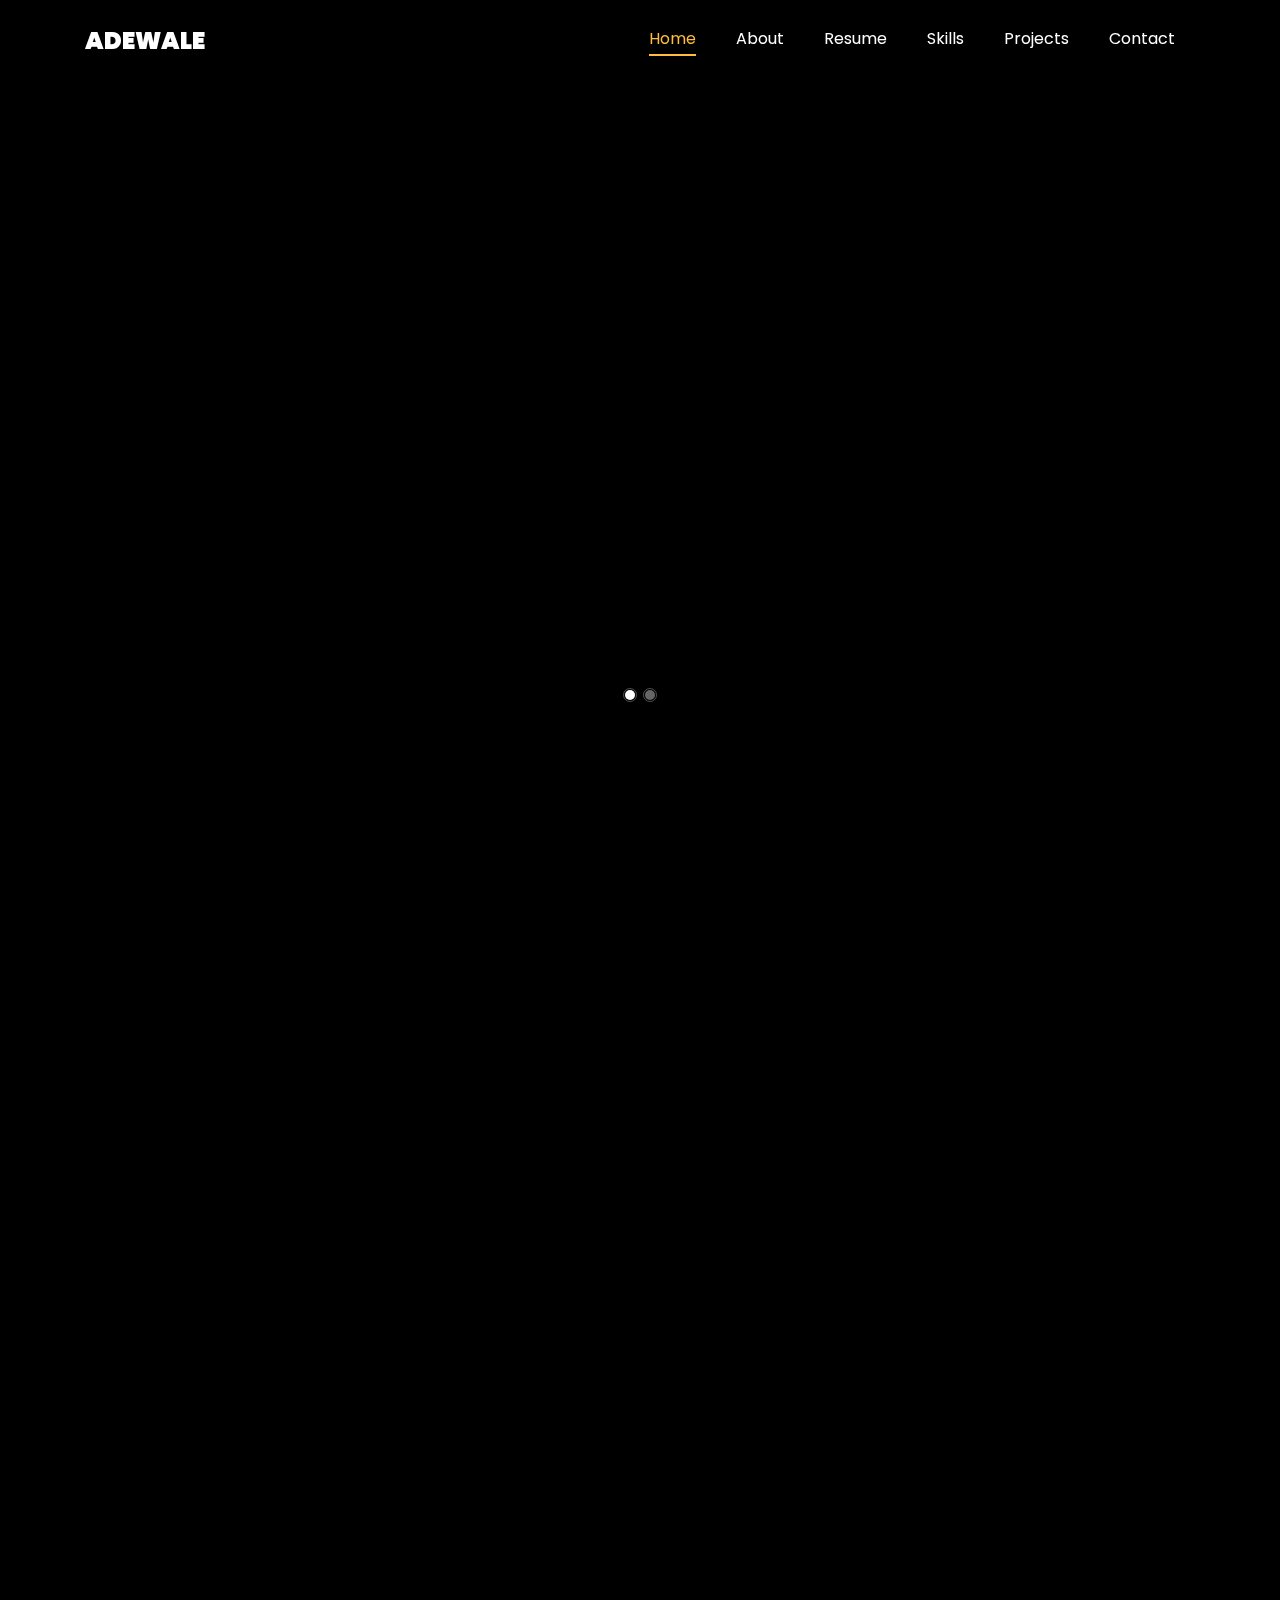
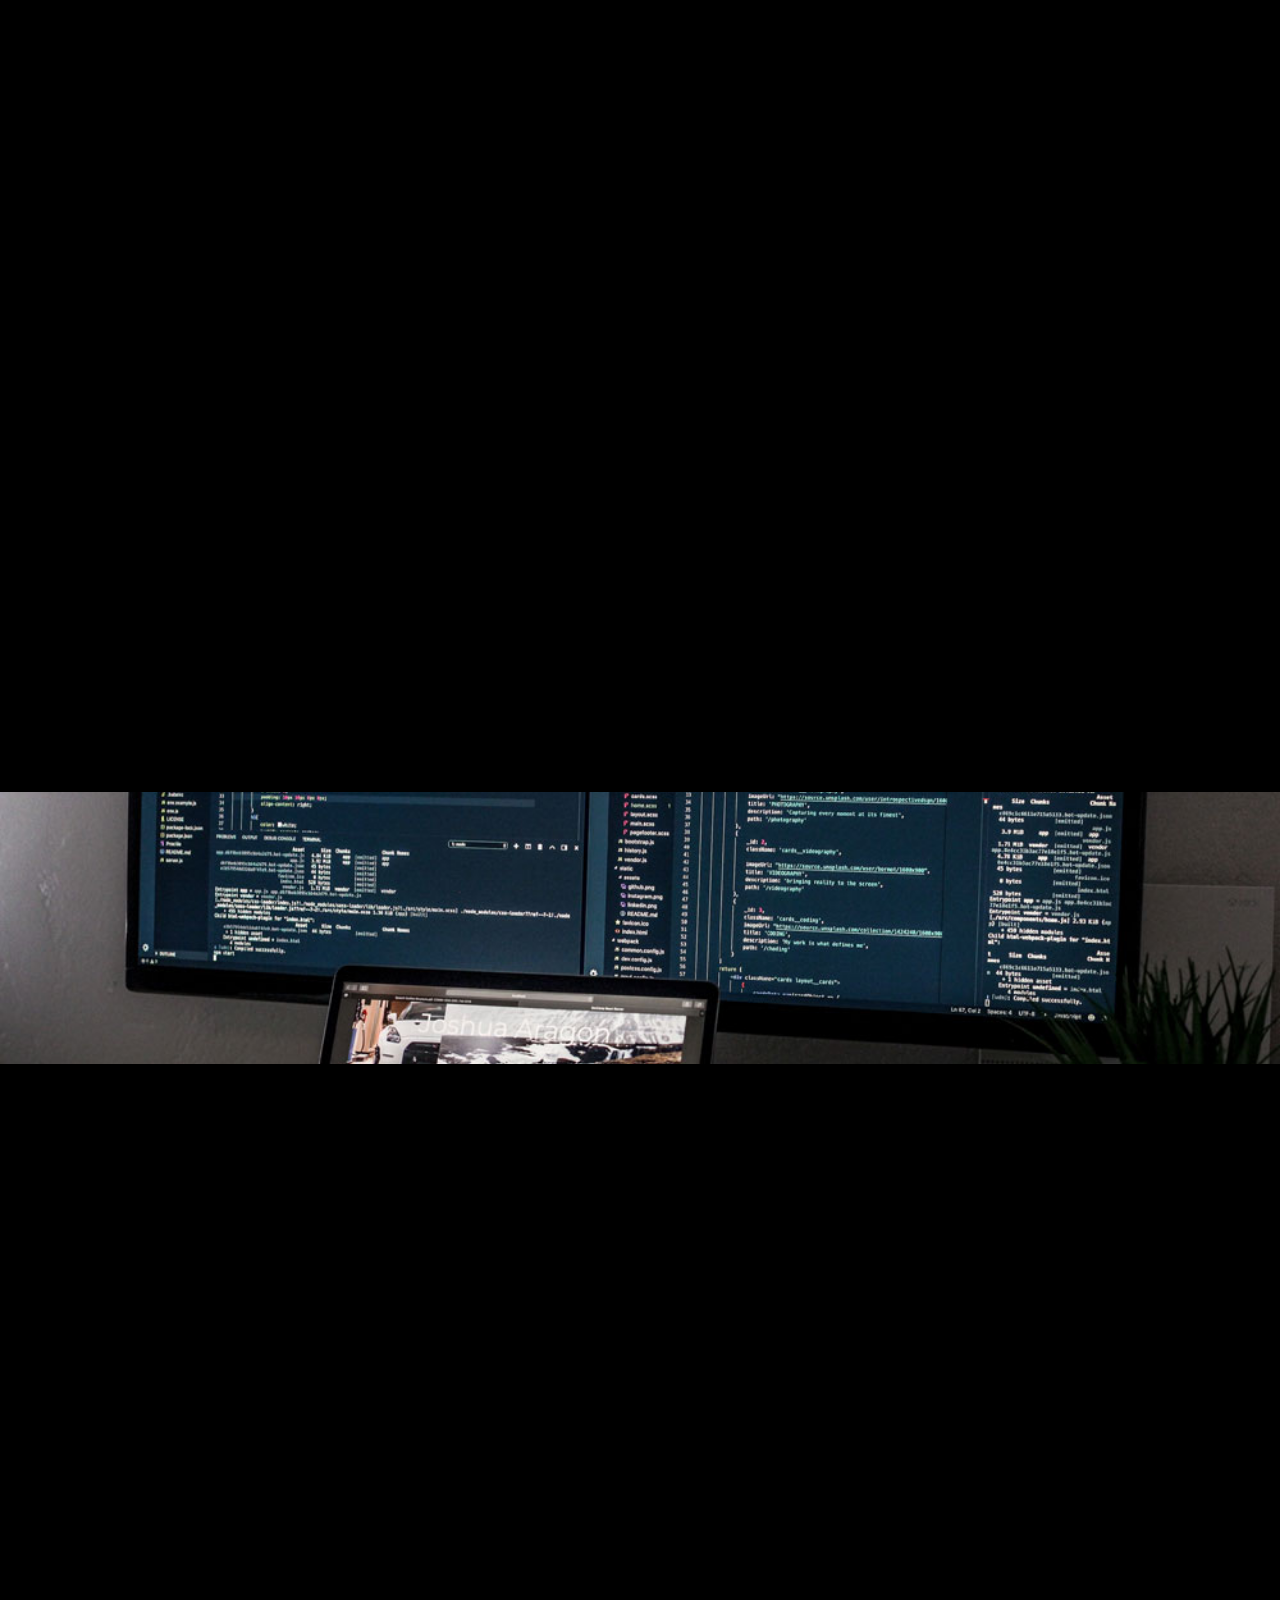
==== index.html @ 96fbf60d "revamp" ====
<!DOCTYPE html>
<html lang="en">
  <head>
    <title>Adewale Adegeye</title>
    <meta charset="utf-8">
    <meta name="viewport" content="width=device-width, initial-scale=1, shrink-to-fit=no">
    
    <link href="https://fonts.googleapis.com/css?family=Poppins:100,200,300,400,500,600,700,800,900" rel="stylesheet">

    <link rel="stylesheet" href="css/open-iconic-bootstrap.min.css">
    <link rel="stylesheet" href="css/animate.css">
    
    <link rel="stylesheet" href="css/owl.carousel.min.css">
    <link rel="stylesheet" href="css/owl.theme.default.min.css">
    <link rel="stylesheet" href="css/magnific-popup.css">

    <link rel="stylesheet" href="css/aos.css">

    <link rel="stylesheet" href="css/ionicons.min.css">
    
    <link rel="stylesheet" href="css/flaticon.css">
    <link rel="stylesheet" href="css/icomoon.css">
    <link rel="stylesheet" href="css/style.css">

	<link rel="stylesheet" href="css/fontawesome/all.min.css">
  </head>
  <body data-spy="scroll" data-target=".site-navbar-target" data-offset="300">
	  
	  
    <nav class="navbar navbar-expand-lg navbar-dark ftco_navbar ftco-navbar-light site-navbar-target" id="ftco-navbar">
	    <div class="container">
	      <a class="navbar-brand" href="index.html">Adewale</a>
	      <button class="navbar-toggler js-fh5co-nav-toggle fh5co-nav-toggle" type="button" data-toggle="collapse" data-target="#ftco-nav" aria-controls="ftco-nav" aria-expanded="false" aria-label="Toggle navigation">
	        <span class="oi oi-menu"></span> Menu
	      </button>

	      <div class="collapse navbar-collapse" id="ftco-nav">
	        <ul class="navbar-nav nav ml-auto">
	          <li class="nav-item"><a href="#home-section" class="nav-link"><span>Home</span></a></li>
	          <li class="nav-item"><a href="#about-section" class="nav-link"><span>About</span></a></li>
	          <li class="nav-item"><a href="#resume-section" class="nav-link"><span>Resume</span></a></li>
	          <!-- <li class="nav-item"><a href="#services-section" class="nav-link"><span>Services</span></a></li> -->
	          <li class="nav-item"><a href="#skills-section" class="nav-link"><span>Skills</span></a></li>
	          <li class="nav-item"><a href="#projects-section" class="nav-link"><span>Projects</span></a></li>
	          <!-- <li class="nav-item"><a href="#blog-section" class="nav-link"><span>My Blog</span></a></li> -->
	          <li class="nav-item"><a href="#contact-section" class="nav-link"><span>Contact</span></a></li>
	        </ul>
	      </div>
	    </div>
	  </nav>
	  <section id="home-section" class="hero">
		  <div class="home-slider  owl-carousel">
	      <div class="slider-item ">
	      	<div class="overlay"></div>
	        <div class="container">
	          <div class="row d-md-flex no-gutters slider-text align-items-end justify-content-end" data-scrollax-parent="true">
	          	<div class="one-third js-fullheight order-md-last img" style="background-image:url(images/bg_1.png);">
	          		<div class="overlay"></div>
	          	</div>
		          <div class="one-forth d-flex  align-items-center ftco-animate" data-scrollax=" properties: { translateY: '70%' }">
		          	<div class="text">
		          		<span class="subheading">Hello!</span>
			            <h1 class="mb-4 mt-3">I'm <span>Adewale Adegeye</span></h1>
			            <h2 class="mb-4">A Software Engineer</h2>
			            <!-- <p><a href="#" class="btn btn-primary py-3 px-4">Hire me</a> <a href="#" class="btn btn-white btn-outline-white py-3 px-4">My works</a></p> -->
		            </div>
		          </div>
	        	</div>
	        </div>
	      </div>

	      <div class="slider-item">
	      	<div class="overlay"></div>
	        <div class="container">
	          <div class="row d-flex no-gutters slider-text align-items-end justify-content-end" data-scrollax-parent="true">
	          	<div class="one-third js-fullheight order-md-last img" style="background-image:url(images/bg_2.png);">
	          		<div class="overlay"></div>
	          	</div>
		          <div class="one-forth d-flex align-items-center ftco-animate" data-scrollax=" properties: { translateY: '70%' }">
		          	<div class="text">
		          		<span class="subheading">Hello!</span>
			            <h1 class="mb-4 mt-3">I'm a <span>Software Engineer</span></h1>
			            <!-- <p><a href="#" class="btn btn-primary py-3 px-4">Hire me</a> <a href="#" class="btn btn-white btn-outline-white py-3 px-4">My works</a></p> -->
		            </div>
		          </div>
	        	</div>
	        </div>
	      </div>
	    </div>
    </section>

    <section class="ftco-about img ftco-section ftco-no-pb" id="about-section">
    	<div class="container">
    		<div class="row d-flex">
    			<div class="col-md-6 col-lg-5 d-flex">
    				<div class="img-about img d-flex align-items-stretch">
    					<div class="overlay"></div>
	    				<div class="img d-flex align-self-stretch align-items-center" style="background-image:url(images/bg_1.png);">
	    				</div>
    				</div>
    			</div>
    			<div class="col-md-6 col-lg-7 pl-lg-5 pb-5">
    				<div class="row justify-content-start pb-3">
		          <div class="col-md-12 heading-section ftco-animate">
		          	<h1 class="big">About</h1>
		            <h2 class="mb-4">About Me</h2>
		            <p>Backend developer with a strong foundation in Laravel, PHP, and MySQL. Proven ability to design and develop 
						web applications that improve user experience and deliver results. Recently built a health and fitness tracking 
						app that helps achieve their fitness goals.</p>
		            <ul class="about-info mt-4 px-md-0 px-2">
		            	<li class="d-flex"><span>Name:</span> <span>Adewale Adegeye</span></li>
		            	<li class="d-flex"><span>Email:</span> <span>aadewaleadegeye@gmail.com</span></li>
		            </ul>
		          </div>
		        </div>
	          <div class="counter-wrap ftco-animate d-flex mt-md-3">
              <div class="text">
              	<p class="mb-4">
	                <span class="number" data-number="10">0</span>
	                <span>Project complete</span>
                </p>
                <p><a href="#" class="btn btn-primary py-3 px-3">Download CV</a></p>
              </div>
	          </div>
	        </div>
        </div>
    	</div>
    </section>

    <section class="ftco-section ftco-no-pb" id="resume-section">
    	<div class="container">
    		<div class="row justify-content-center pb-5">
          <div class="col-md-10 heading-section text-center ftco-animate">
          	<h1 class="big big-2">Resume</h1>
            <h2 class="mb-4">Resume</h2>
            <p>Let's take a look at what I have done so far</p>
          </div>
        </div>
    		<div class="row">
    			<div class="col-md-6">
    				<div class="resume-wrap ftco-animate">
    					<span class="date">2023-date</span>
    					<h2>Bachelors Degree in Software Engineering</h2>
    					<span class="position">Miva University</span>
    					<p class="mt-4">Work on building softsare solutions in phyton, javascript and C.</p>
    				</div>
    				<div class="resume-wrap ftco-animate">
    					<span class="date">April 2024 – date</span>
    					<h2>Software Engineer</h2>
    					<span class="position">Uniswitch Technologies</span>
    					<p class="mt-4">As a dedicated Back-End Engineer at Uniswitch Technologies, I focus on creating, maintaining, testing, and debugging the core backend components of applications and systems. This encompasses core application logic, databases, data and application integration, APIs, and other behind-the-scenes processes.</p>
    				</div>
    				<!-- <div class="resume-wrap ftco-animate">
    					<span class="date">2014-2015</span>
    					<h2>Diploma in Computer</h2>
    					<span class="position">Cambridge University</span>
    					<p class="mt-4">A small river named Duden flows by their place and supplies it with the necessary regelialia. It is a paradisematic country, in which roasted parts of sentences fly into your mouth.</p>
    				</div> -->
    			</div>

    			<div class="col-md-6">
    				<div class="resume-wrap ftco-animate">
    					<span class="date">Feb 2024 – April 2024</span>
    					<h2>Software Developer</h2>
    					<span class="position">Grainall (now Fintell)</span>
    					<p class="mt-4">Collaborated with senior developers to refactor and optimize API endpoints for the company’s web 
							application, improving functionality and performance.
							Improved the maintainability of the web application codebase by refactoring API endpoints, making it 
							easier for future development and updates.</p>
    				</div>
    				<!-- <div class="resume-wrap ftco-animate">
    					<span class="date">2014-2015</span>
    					<h2>Wordpress Developer</h2>
    					<span class="position">Cambridge University</span>
    					<p class="mt-4">A small river named Duden flows by their place and supplies it with the necessary regelialia. It is a paradisematic country, in which roasted parts of sentences fly into your mouth.</p>
    				</div> -->
    				<!-- <div class="resume-wrap ftco-animate">
    					<span class="date">2017-2018</span>
    					<h2>UI/UX Designer</h2>
    					<span class="position">Cambridge University</span>
    					<p class="mt-4">A small river named Duden flows by their place and supplies it with the necessary regelialia. It is a paradisematic country, in which roasted parts of sentences fly into your mouth.</p>
    				</div> -->
    			</div>
    		</div>
    		<div class="row justify-content-center mt-5">
    			<div class="col-md-6 text-center ftco-animate">
    				<p><a href="#" class="btn btn-primary py-4 px-5">Download CV</a></p>
    			</div>
    		</div>
    	</div>
    </section>

    <!-- <section class="ftco-section" id="services-section">
    	<div class="container">
    		<div class="row justify-content-center py-5 mt-5">
          <div class="col-md-12 heading-section text-center ftco-animate">
          	<h1 class="big big-2">Services</h1>
            <h2 class="mb-4">Services</h2>
            <p>Far far away, behind the word mountains, far from the countries Vokalia and Consonantia</p>
          </div>
        </div>
    		<div class="row">
					<div class="col-md-4 text-center d-flex ftco-animate">
						<a href="#" class="services-1">
							<span class="icon">
								<i class="flaticon-analysis"></i>
							</span>
							<div class="desc">
								<h3 class="mb-5">Web Design</h3>
							</div>
						</a>
					</div>
					<div class="col-md-4 text-center d-flex ftco-animate">
						<a href="#" class="services-1">
							<span class="icon">
								<i class="flaticon-flasks"></i>
							</span>
							<div class="desc">
								<h3 class="mb-5">Phtography</h3>
							</div>
						</a>
					</div>
					<div class="col-md-4 text-center d-flex ftco-animate">
						<a href="#" class="services-1">
							<span class="icon">
								<i class="flaticon-ideas"></i>
							</span>
							<div class="desc">
								<h3 class="mb-5">Web Developer</h3>
							</div>
						</a>
					</div>

					<div class="col-md-4 text-center d-flex ftco-animate">
						<a href="#" class="services-1">
							<span class="icon">
								<i class="flaticon-analysis"></i>
							</span>
							<div class="desc">
								<h3 class="mb-5">App Developing</h3>
							</div>
						</a>
					</div>
					<div class="col-md-4 text-center d-flex ftco-animate">
						<a href="#" class="services-1">
							<span class="icon">
								<i class="flaticon-flasks"></i>
							</span>
							<div class="desc">
								<h3 class="mb-5">Branding</h3>
							</div>
						</a>
					</div>
					<div class="col-md-4 text-center d-flex ftco-animate">
						<a href="#" class="services-1">
							<span class="icon">
								<i class="flaticon-ideas"></i>
							</span>
							<div class="desc">
								<h3 class="mb-5">Product Strategy</h3>
							</div>
						</a>
					</div>
				</div>
    	</div>
    </section> -->

		
		<section class="ftco-section" id="skills-section">
			<div class="container">
				<div class="row justify-content-center pb-5">
          <div class="col-md-12 heading-section text-center ftco-animate">
          	<h1 class="big big-2">Skills</h1>
            <h2 class="mb-4">My Skills</h2>
            <p>Let's take a look at my skills</p>
          </div>
        </div>
				<div class="row">
					<div class="col-md-6 animate-box">
						<div class="progress-wrap ftco-animate">
							<h3>PHP / Laravel</h3>
							<div class="progress">
							 	<div class="progress-bar color-1" role="progressbar" aria-valuenow="90"
							  	aria-valuemin="0" aria-valuemax="100" style="width:90%">
							    <span>90%</span>
							  	</div>
							</div>
						</div>
					</div>
					<div class="col-md-6 animate-box">
						<div class="progress-wrap ftco-animate">
							<h3>jQuery</h3>
							<div class="progress">
							 	<div class="progress-bar color-2" role="progressbar" aria-valuenow="85"
							  	aria-valuemin="0" aria-valuemax="100" style="width:85%">
							    <span>85%</span>
							  	</div>
							</div>
						</div>
					</div>
					<div class="col-md-6 animate-box">
						<div class="progress-wrap ftco-animate">
							<h3>javascript</h3>
							<div class="progress">
							 	<div class="progress-bar color-3" role="progressbar" aria-valuenow="75"
							  	aria-valuemin="0" aria-valuemax="100" style="width:75%">
							    <span>75%</span>
							  	</div>
							</div>
						</div>
					</div>
					<div class="col-md-6 animate-box">
						<div class="progress-wrap ftco-animate">
							<h3>Phython</h3>
							<div class="progress">
							 	<div class="progress-bar color-4" role="progressbar" aria-valuenow="65"
							  	aria-valuemin="0" aria-valuemax="100" style="width:65%">
							    <span>65%</span>
							  	</div>
							</div>
						</div>
					</div>
				</div>
			</div>
		</section>
 

    <section class="ftco-section ftco-project" id="projects-section">
    	<div class="container">
    		<div class="row justify-content-center pb-5">
          <div class="col-md-12 heading-section text-center ftco-animate">
          	<h1 class="big big-2">Projects</h1>
            <h2 class="mb-4">My Projects</h2>
            <p>Let's take a look at some of my projects</p>
          </div>
        </div>
    		<div class="row">
    			<div class="col-md-4">
    				<div class="project img ftco-animate d-flex justify-content-center align-items-center" style="background-image: url(images/project-4.png);">
    					<div class="overlay"></div>
	    				<div class="text text-center p-4">
	    					<h3><a href="#">WellPath</a></h3>
	    					<span>Fitness Tracker</span>
							<p><a href="http://wellpath.aaadegeye.online/" class="btn btn-primary" target="_blank">View</a></p>
	    				</div>
    				</div>
  				</div>
  				<!-- <div class="col-md-8">
    				<div class="project img ftco-animate d-flex justify-content-center align-items-center" style="background-image: url(images/project-5.jpg);">
    					<div class="overlay"></div>
	    				<div class="text text-center p-4">
	    					<h3><a href="#">Branding &amp; Illustration Design</a></h3>
	    					<span>Web Design</span>
	    				</div>
    				</div>
  				</div> -->

    			<!-- <div class="col-md-8">
    				<div class="project img ftco-animate d-flex justify-content-center align-items-center" style="background-image: url(images/project-1.jpg);">
    					<div class="overlay"></div>
	    				<div class="text text-center p-4">
	    					<h3><a href="#">Branding &amp; Illustration Design</a></h3>
	    					<span>Web Design</span>
	    				</div>
    				</div>

    				<div class="project img ftco-animate d-flex justify-content-center align-items-center" style="background-image: url(images/project-6.jpg);">
    					<div class="overlay"></div>
	    				<div class="text text-center p-4">
	    					<h3><a href="#">Branding &amp; Illustration Design</a></h3>
	    					<span>Web Design</span>
	    				</div>
    				</div>
    			</div> -->
    			<!-- <div class="col-md-4">
    				<div class="row">
    					<div class="col-md-12">
		    				<div class="project img ftco-animate d-flex justify-content-center align-items-center" style="background-image: url(images/project-2.jpg);">
		    					<div class="overlay"></div>
			    				<div class="text text-center p-4">
			    					<h3><a href="#">Branding &amp; Illustration Design</a></h3>
			    					<span>Web Design</span>
			    				</div>
		    				</div>
	    				</div>
	    				<div class="col-md-12">
		    				<div class="project img ftco-animate d-flex justify-content-center align-items-center" style="background-image: url(images/project-3.jpg);">
		    					<div class="overlay"></div>
			    				<div class="text text-center p-4">
			    					<h3><a href="#">Branding &amp; Illustration Design</a></h3>
			    					<span>Web Design</span>
			    				</div>
		    				</div>
	    				</div>
    				</div>
    			</div> -->
    		</div>
    	</div>
    </section>


    <!-- <section class="ftco-section" id="blog-section">
      <div class="container">
        <div class="row justify-content-center mb-5 pb-5">
          <div class="col-md-7 heading-section text-center ftco-animate">
            <h1 class="big big-2">Blog</h1>
            <h2 class="mb-4">Our Blog</h2>
            <p>Far far away, behind the word mountains, far from the countries Vokalia and Consonantia</p>
          </div>
        </div>
        <div class="row d-flex">
          <div class="col-md-4 d-flex ftco-animate">
          	<div class="blog-entry justify-content-end">
              <a href="single.html" class="block-20" style="background-image: url('images/image_1.jpg');">
              </a>
              <div class="text mt-3 float-right d-block">
              	<div class="d-flex align-items-center mb-3 meta">
	                <p class="mb-0">
	                	<span class="mr-2">June 21, 2019</span>
	                	<a href="#" class="mr-2">Admin</a>
	                	<a href="#" class="meta-chat"><span class="icon-chat"></span> 3</a>
	                </p>
                </div>
                <h3 class="heading"><a href="single.html">Why Lead Generation is Key for Business Growth</a></h3>
                <p>A small river named Duden flows by their place and supplies it with the necessary regelialia.</p>
              </div>
            </div>
          </div>
          <div class="col-md-4 d-flex ftco-animate">
          	<div class="blog-entry justify-content-end">
              <a href="single.html" class="block-20" style="background-image: url('images/image_2.jpg');">
              </a>
              <div class="text mt-3 float-right d-block">
              	<div class="d-flex align-items-center mb-3 meta">
	                <p class="mb-0">
	                	<span class="mr-2">June 21, 2019</span>
	                	<a href="#" class="mr-2">Admin</a>
	                	<a href="#" class="meta-chat"><span class="icon-chat"></span> 3</a>
	                </p>
                </div>
                <h3 class="heading"><a href="single.html">Why Lead Generation is Key for Business Growth</a></h3>
                <p>A small river named Duden flows by their place and supplies it with the necessary regelialia.</p>
              </div>
            </div>
          </div>
          <div class="col-md-4 d-flex ftco-animate">
          	<div class="blog-entry">
              <a href="single.html" class="block-20" style="background-image: url('images/image_3.jpg');">
              </a>
              <div class="text mt-3 float-right d-block">
              	<div class="d-flex align-items-center mb-3 meta">
	                <p class="mb-0">
	                	<span class="mr-2">June 21, 2019</span>
	                	<a href="#" class="mr-2">Admin</a>
	                	<a href="#" class="meta-chat"><span class="icon-chat"></span> 3</a>
	                </p>
                </div>
                <h3 class="heading"><a href="single.html">Why Lead Generation is Key for Business Growth</a></h3>
                <p>A small river named Duden flows by their place and supplies it with the necessary regelialia.</p>
              </div>
            </div>
          </div>
        </div>
      </div>
    </section> -->

    <section class="ftco-section ftco-no-pt ftco-no-pb ftco-counter img" id="section-counter">
    	<div class="container">
				<div class="row d-md-flex align-items-center">
          <div class="col-md d-flex justify-content-center counter-wrap ftco-animate">
            <!-- <div class="block-18">
              <div class="text">
                <strong class="number" data-number="100">0</strong>
                <span>Awards</span>
              </div>
            </div> -->
          </div>
          <div class="col-md d-flex justify-content-center counter-wrap ftco-animate">
            <div class="block-18">
              <div class="text">
                <strong class="number" data-number="10">0</strong>
                <span>Complete Projects</span>
              </div>
            </div>
          </div>
          <div class="col-md d-flex justify-content-center counter-wrap ftco-animate">
            <div class="block-18">
              <div class="text">
                <strong class="number" data-number="5">0</strong>
                <span>Happy Customers</span>
              </div>
            </div>
          </div>
          <div class="col-md d-flex justify-content-center counter-wrap ftco-animate">
            <div class="block-18">
              <div class="text">
                <strong class="number" data-number="50">0</strong>
                <span>Cups of coffee</span>
              </div>
            </div>
          </div>
        </div>
      </div>
    </section>

    <section class="ftco-section ftco-hireme img margin-top" style="background-image: url(images/bg_1.jpg)">
			<div class="container">
				<!-- <div class="row justify-content-center">
					<div class="col-md-7 ftco-animate text-center">
						<h2>I'm <span>Available</span> for freelancing</h2>
						<p>A small river named Duden flows by their place and supplies it with the necessary regelialia.</p>
						<p class="mb-0"><a href="#" class="btn btn-primary py-3 px-5">Hire me</a></p>
					</div>
				</div> -->
			</div>
		</section>

    <section class="ftco-section contact-section ftco-no-pb" id="contact-section">
      <div class="container">
      	<div class="row justify-content-center mb-5 pb-3">
          <div class="col-md-7 heading-section text-center ftco-animate">
            <h1 class="big big-2">Contact</h1>
            <h2 class="mb-4">Contact Me</h2>
          </div>
        </div>

        <div class="row d-flex contact-info mb-5">
          <div class="col-md-6 col-lg-3 d-flex ftco-animate">
          	<div class="align-self-stretch box p-4 text-center">
          		<div class="icon d-flex align-items-center justify-content-center">
          			<span class="fa-brands fa-github"></span>
          		</div>
          		<h3 class="mb-4">Github</h3>
	            <p>@devwaleh</p>
	          </div>
          </div>
          <div class="col-md-6 col-lg-3 d-flex ftco-animate">
          	<div class="align-self-stretch box p-4 text-center">
          		<div class="icon d-flex align-items-center justify-content-center">
          			<span class="fa-brands fa-x-twitter"></span>
          		</div>
          		<h3 class="mb-4">X (formerly Twitter)</h3>
	            <p>@devWale_</p>
	          </div>
          </div>
          <div class="col-md-6 col-lg-3 d-flex ftco-animate">
          	<div class="align-self-stretch box p-4 text-center">
          		<div class="icon d-flex align-items-center justify-content-center">
          			<span class="icon-paper-plane"></span>
          		</div>
          		<h3 class="mb-4">Email Address</h3>
	            <p><a href="mailto:aadewaleadegeye@gmail.com">aadewaleadegeye@gmail.com</a></p>
	          </div>
          </div>
          <div class="col-md-6 col-lg-3 d-flex ftco-animate">
          	<div class="align-self-stretch box p-4 text-center">
          		<div class="icon d-flex align-items-center justify-content-center">
          			<span class="icon-globe"></span>
          		</div>
          		<h3 class="mb-4">Website</h3>
	            <p><a href="http://aaadegeye.online/">aaadegeye.online</a></p>
	          </div>
          </div>
        </div>

        <!-- <div class="row no-gutters block-9">
          <div class="col-md-6 order-md-last d-flex">
            <form action="#" class="bg-light p-4 p-md-5 contact-form">
              <div class="form-group">
                <input type="text" class="form-control" placeholder="Your Name">
              </div>
              <div class="form-group">
                <input type="text" class="form-control" placeholder="Your Email">
              </div>
              <div class="form-group">
                <input type="text" class="form-control" placeholder="Subject">
              </div>
              <div class="form-group">
                <textarea name="" id="" cols="30" rows="7" class="form-control" placeholder="Message"></textarea>
              </div>
              <div class="form-group">
                <input type="submit" value="Send Message" class="btn btn-primary py-3 px-5">
              </div>
            </form>
          
          </div>

          <div class="col-md-6 d-flex">
          	<div class="img" style="background-image: url(images/about.jpg);"></div>
          </div>
        </div> -->
      </div>
    </section>
		

    <footer class="ftco-footer ftco-section">
      <div class="container">
        <div class="row mb-5">
          <div class="col-md">
          </div>
          <div class="col-md">
            <!-- <div class="ftco-footer-widget mb-4 ml-md-4">
              <h2 class="ftco-heading-2">Links</h2>
              <ul class="list-unstyled">
                <li><a href="#"><span class="icon-long-arrow-right mr-2"></span>Home</a></li>
                <li><a href="#"><span class="icon-long-arrow-right mr-2"></span>About</a></li>
                <li><a href="#"><span class="icon-long-arrow-right mr-2"></span>Services</a></li>
                <li><a href="#"><span class="icon-long-arrow-right mr-2"></span>Projects</a></li>
                <li><a href="#"><span class="icon-long-arrow-right mr-2"></span>Contact</a></li>
              </ul>
            </div> -->
          </div>
          <!-- <div class="col-md">
             <div class="ftco-footer-widget mb-4">
              <h2 class="ftco-heading-2">Services</h2>
              <ul class="list-unstyled">
                <li><a href="#"><span class="icon-long-arrow-right mr-2"></span>Web Design</a></li>
                <li><a href="#"><span class="icon-long-arrow-right mr-2"></span>Web Development</a></li>
                <li><a href="#"><span class="icon-long-arrow-right mr-2"></span>Business Strategy</a></li>
                <li><a href="#"><span class="icon-long-arrow-right mr-2"></span>Data Analysis</a></li>
                <li><a href="#"><span class="icon-long-arrow-right mr-2"></span>Graphic Design</a></li>
              </ul>
            </div> -->
          </div>
        </div>
        <div class="row">
          <div class="col-md-12 text-center">
          </div>
        </div>
      </div>
    </footer>
    
  

  <!-- loader -->
  <div id="ftco-loader" class="show fullscreen"><svg class="circular" width="48px" height="48px"><circle class="path-bg" cx="24" cy="24" r="22" fill="none" stroke-width="4" stroke="#eeeeee"/><circle class="path" cx="24" cy="24" r="22" fill="none" stroke-width="4" stroke-miterlimit="10" stroke="#F96D00"/></svg></div>


  <script src="js/jquery.min.js"></script>
  <script src="js/jquery-migrate-3.0.1.min.js"></script>
  <script src="js/popper.min.js"></script>
  <script src="js/bootstrap.min.js"></script>
  <script src="js/jquery.easing.1.3.js"></script>
  <script src="js/jquery.waypoints.min.js"></script>
  <script src="js/jquery.stellar.min.js"></script>
  <script src="js/owl.carousel.min.js"></script>
  <script src="js/jquery.magnific-popup.min.js"></script>
  <script src="js/aos.js"></script>
  <script src="js/jquery.animateNumber.min.js"></script>
  <script src="js/scrollax.min.js"></script>
  
  <script src="js/main.js"></script>
    
  </body>
</html>
---- css/flaticon.css ----
/*
  	Flaticon icon font: Flaticon
  	Creation date: 04/01/2019 13:45
  	*/


@font-face {
  font-family: "Flaticon";
  src: url("../fonts/flaticon/font/Flaticon.eot");
  src: url("../fonts/flaticon/font/Flaticon.eot?#iefix") format("embedded-opentype"),
       url("../fonts/flaticon/font/Flaticon.woff") format("woff"),
       url("../fonts/flaticon/font/Flaticon.ttf") format("truetype"),
       url("../fonts/flaticon/font/Flaticon.svg#Flaticon") format("svg");
  font-weight: normal;
  font-style: normal;
}

@media screen and (-webkit-min-device-pixel-ratio:0) {
  @font-face {
    font-family: "Flaticon";
    src: url("../fonts/flaticon/font/Flaticon.svg#Flaticon") format("svg");
  }
}

[class^="flaticon-"]:before, [class*=" flaticon-"]:before,
[class^="flaticon-"]:after, [class*=" flaticon-"]:after {   
  font-family: Flaticon;
  font-style: normal;
  font-weight: normal;
  font-variant: normal;
  text-transform: none;
  line-height: 1;

  /* Better Font Rendering =========== */
  -webkit-font-smoothing: antialiased;
  -moz-osx-font-smoothing: grayscale;
}

.flaticon-ideas:before { content: "\f100"; }
.flaticon-flasks:before { content: "\f101"; }
.flaticon-analysis:before { content: "\f102"; }
.flaticon-ux-design:before { content: "\f103"; }
.flaticon-web-design:before { content: "\f104"; }
.flaticon-idea:before { content: "\f105"; }
.flaticon-innovation:before { content: "\f106"; }
---- css/icomoon.css ----
@font-face {
  font-family: 'icomoon';
  src:  url('../fonts/icomoon/icomoon.eot?6tt51o');
  src:  url('../fonts/icomoon/icomoon.eot?6tt51o#iefix') format('embedded-opentype'),
    url('../fonts/icomoon/icomoon.ttf?6tt51o') format('truetype'),
    url('../fonts/icomoon/icomoon.woff?6tt51o') format('woff'),
    url('../fonts/icomoon/icomoon.svg?6tt51o#icomoon') format('svg');
  font-weight: normal;
  font-style: normal;
}

[class^="icon-"], [class*=" icon-"] {
  /* use !important to prevent issues with browser extensions that change fonts */
  font-family: 'icomoon' !important;
  speak: none;
  font-style: normal;
  font-weight: normal;
  font-variant: normal;
  text-transform: none;
  line-height: 1;

  /* Better Font Rendering =========== */
  -webkit-font-smoothing: antialiased;
  -moz-osx-font-smoothing: grayscale;
}

.icon-asterisk:before {
  content: "\f069";
}
.icon-plus:before {
  content: "\f067";
}
.icon-question:before {
  content: "\f128";
}
.icon-minus:before {
  content: "\f068";
}
.icon-glass:before {
  content: "\f000";
}
.icon-music:before {
  content: "\f001";
}
.icon-search:before {
  content: "\f002";
}
.icon-envelope-o:before {
  content: "\f003";
}
.icon-heart:before {
  content: "\f004";
}
.icon-star:before {
  content: "\f005";
}
.icon-star-o:before {
  content: "\f006";
}
.icon-user:before {
  content: "\f007";
}
.icon-film:before {
  content: "\f008";
}
.icon-th-large:before {
  content: "\f009";
}
.icon-th:before {
  content: "\f00a";
}
.icon-th-list:before {
  content: "\f00b";
}
.icon-check:before {
  content: "\f00c";
}
.icon-close:before {
  content: "\f00d";
}
.icon-remove:before {
  content: "\f00d";
}
.icon-times:before {
  content: "\f00d";
}
.icon-search-plus:before {
  content: "\f00e";
}
.icon-search-minus:before {
  content: "\f010";
}
.icon-power-off:before {
  content: "\f011";
}
.icon-signal:before {
  content: "\f012";
}
.icon-cog:before {
  content: "\f013";
}
.icon-gear:before {
  content: "\f013";
}
.icon-trash-o:before {
  content: "\f014";
}
.icon-home:before {
  content: "\f015";
}
.icon-file-o:before {
  content: "\f016";
}
.icon-clock-o:before {
  content: "\f017";
}
.icon-road:before {
  content: "\f018";
}
.icon-download:before {
  content: "\f019";
}
.icon-arrow-circle-o-down:before {
  content: "\f01a";
}
.icon-arrow-circle-o-up:before {
  content: "\f01b";
}
.icon-inbox:before {
  content: "\f01c";
}
.icon-play-circle-o:before {
  content: "\f01d";
}
.icon-repeat:before {
  content: "\f01e";
}
.icon-rotate-right:before {
  content: "\f01e";
}
.icon-refresh:before {
  content: "\f021";
}
.icon-list-alt:before {
  content: "\f022";
}
.icon-lock:before {
  content: "\f023";
}
.icon-flag:before {
  content: "\f024";
}
.icon-headphones:before {
  content: "\f025";
}
.icon-volume-off:before {
  content: "\f026";
}
.icon-volume-down:before {
  content: "\f027";
}
.icon-volume-up:before {
  content: "\f028";
}
.icon-qrcode:before {
  content: "\f029";
}
.icon-barcode:before {
  content: "\f02a";
}
.icon-tag:before {
  content: "\f02b";
}
.icon-tags:before {
  content: "\f02c";
}
.icon-book:before {
  content: "\f02d";
}
.icon-bookmark:before {
  content: "\f02e";
}
.icon-print:before {
  content: "\f02f";
}
.icon-camera:before {
  content: "\f030";
}
.icon-font:before {
  content: "\f031";
}
.icon-bold:before {
  content: "\f032";
}
.icon-italic:before {
  content: "\f033";
}
.icon-text-height:before {
  content: "\f034";
}
.icon-text-width:before {
  content: "\f035";
}
.icon-align-left:before {
  content: "\f036";
}
.icon-align-center:before {
  content: "\f037";
}
.icon-align-right:before {
  content: "\f038";
}
.icon-align-justify:before {
  content: "\f039";
}
.icon-list:before {
  content: "\f03a";
}
.icon-dedent:before {
  content: "\f03b";
}
.icon-outdent:before {
  content: "\f03b";
}
.icon-indent:before {
  content: "\f03c";
}
.icon-video-camera:before {
  content: "\f03d";
}
.icon-image:before {
  content: "\f03e";
}
.icon-photo:before {
  content: "\f03e";
}
.icon-picture-o:before {
  content: "\f03e";
}
.icon-pencil:before {
  content: "\f040";
}
.icon-map-marker:before {
  content: "\f041";
}
.icon-adjust:before {
  content: "\f042";
}
.icon-tint:before {
  content: "\f043";
}
.icon-edit:before {
  content: "\f044";
}
.icon-pencil-square-o:before {
  content: "\f044";
}
.icon-share-square-o:before {
  content: "\f045";
}
.icon-check-square-o:before {
  content: "\f046";
}
.icon-arrows:before {
  content: "\f047";
}
.icon-step-backward:before {
  content: "\f048";
}
.icon-fast-backward:before {
  content: "\f049";
}
.icon-backward:before {
  content: "\f04a";
}
.icon-play:before {
  content: "\f04b";
}
.icon-pause:before {
  content: "\f04c";
}
.icon-stop:before {
  content: "\f04d";
}
.icon-forward:before {
  content: "\f04e";
}
.icon-fast-forward:before {
  content: "\f050";
}
.icon-step-forward:before {
  content: "\f051";
}
.icon-eject:before {
  content: "\f052";
}
.icon-chevron-left:before {
  content: "\f053";
}
.icon-chevron-right:before {
  content: "\f054";
}
.icon-plus-circle:before {
  content: "\f055";
}
.icon-minus-circle:before {
  content: "\f056";
}
.icon-times-circle:before {
  content: "\f057";
}
.icon-check-circle:before {
  content: "\f058";
}
.icon-question-circle:before {
  content: "\f059";
}
.icon-info-circle:before {
  content: "\f05a";
}
.icon-crosshairs:before {
  content: "\f05b";
}
.icon-times-circle-o:before {
  content: "\f05c";
}
.icon-check-circle-o:before {
  content: "\f05d";
}
.icon-ban:before {
  content: "\f05e";
}
.icon-arrow-left:before {
  content: "\f060";
}
.icon-arrow-right:before {
  content: "\f061";
}
.icon-arrow-up:before {
  content: "\f062";
}
.icon-arrow-down:before {
  content: "\f063";
}
.icon-mail-forward:before {
  content: "\f064";
}
.icon-share:before {
  content: "\f064";
}
.icon-expand:before {
  content: "\f065";
}
.icon-compress:before {
  content: "\f066";
}
.icon-exclamation-circle:before {
  content: "\f06a";
}
.icon-gift:before {
  content: "\f06b";
}
.icon-leaf:before {
  content: "\f06c";
}
.icon-fire:before {
  content: "\f06d";
}
.icon-eye:before {
  content: "\f06e";
}
.icon-eye-slash:before {
  content: "\f070";
}
.icon-exclamation-triangle:before {
  content: "\f071";
}
.icon-warning:before {
  content: "\f071";
}
.icon-plane:before {
  content: "\f072";
}
.icon-calendar:before {
  content: "\f073";
}
.icon-random:before {
  content: "\f074";
}
.icon-comment:before {
  content: "\f075";
}
.icon-magnet:before {
  content: "\f076";
}
.icon-chevron-up:before {
  content: "\f077";
}
.icon-chevron-down:before {
  content: "\f078";
}
.icon-retweet:before {
  content: "\f079";
}
.icon-shopping-cart:before {
  content: "\f07a";
}
.icon-folder:before {
  content: "\f07b";
}
.icon-folder-open:before {
  content: "\f07c";
}
.icon-arrows-v:before {
  content: "\f07d";
}
.icon-arrows-h:before {
  content: "\f07e";
}
.icon-bar-chart:before {
  content: "\f080";
}
.icon-bar-chart-o:before {
  content: "\f080";
}
.icon-twitter-square:before {
  content: "\f081";
}
.icon-facebook-square:before {
  content: "\f082";
}
.icon-camera-retro:before {
  content: "\f083";
}
.icon-key:before {
  content: "\f084";
}
.icon-cogs:before {
  content: "\f085";
}
.icon-gears:before {
  content: "\f085";
}
.icon-comments:before {
  content: "\f086";
}
.icon-thumbs-o-up:before {
  content: "\f087";
}
.icon-thumbs-o-down:before {
  content: "\f088";
}
.icon-star-half:before {
  content: "\f089";
}
.icon-heart-o:before {
  content: "\f08a";
}
.icon-sign-out:before {
  content: "\f08b";
}
.icon-linkedin-square:before {
  content: "\f08c";
}
.icon-thumb-tack:before {
  content: "\f08d";
}
.icon-external-link:before {
  content: "\f08e";
}
.icon-sign-in:before {
  content: "\f090";
}
.icon-trophy:before {
  content: "\f091";
}
.icon-github-square:before {
  content: "\f092";
}
.icon-upload:before {
  content: "\f093";
}
.icon-lemon-o:before {
  content: "\f094";
}
.icon-phone:before {
  content: "\f095";
}
.icon-square-o:before {
  content: "\f096";
}
.icon-bookmark-o:before {
  content: "\f097";
}
.icon-phone-square:before {
  content: "\f098";
}
.icon-twitter:before {
  content: "\f099";
}
.icon-facebook:before {
  content: "\f09a";
}
.icon-facebook-f:before {
  content: "\f09a";
}
.icon-github:before {
  content: "\f09b";
}
.icon-unlock:before {
  content: "\f09c";
}
.icon-credit-card:before {
  content: "\f09d";
}
.icon-feed:before {
  content: "\f09e";
}
.icon-rss:before {
  content: "\f09e";
}
.icon-hdd-o:before {
  content: "\f0a0";
}
.icon-bullhorn:before {
  content: "\f0a1";
}
.icon-bell-o:before {
  content: "\f0a2";
}
.icon-certificate:before {
  content: "\f0a3";
}
.icon-hand-o-right:before {
  content: "\f0a4";
}
.icon-hand-o-left:before {
  content: "\f0a5";
}
.icon-hand-o-up:before {
  content: "\f0a6";
}
.icon-hand-o-down:before {
  content: "\f0a7";
}
.icon-arrow-circle-left:before {
  content: "\f0a8";
}
.icon-arrow-circle-right:before {
  content: "\f0a9";
}
.icon-arrow-circle-up:before {
  content: "\f0aa";
}
.icon-arrow-circle-down:before {
  content: "\f0ab";
}
.icon-globe:before {
  content: "\f0ac";
}
.icon-wrench:before {
  content: "\f0ad";
}
.icon-tasks:before {
  content: "\f0ae";
}
.icon-filter:before {
  content: "\f0b0";
}
.icon-briefcase:before {
  content: "\f0b1";
}
.icon-arrows-alt:before {
  content: "\f0b2";
}
.icon-group:before {
  content: "\f0c0";
}
.icon-users:before {
  content: "\f0c0";
}
.icon-chain:before {
  content: "\f0c1";
}
.icon-link:before {
  content: "\f0c1";
}
.icon-cloud:before {
  content: "\f0c2";
}
.icon-flask:before {
  content: "\f0c3";
}
.icon-cut:before {
  content: "\f0c4";
}
.icon-scissors:before {
  content: "\f0c4";
}
.icon-copy:before {
  content: "\f0c5";
}
.icon-files-o:before {
  content: "\f0c5";
}
.icon-paperclip:before {
  content: "\f0c6";
}
.icon-floppy-o:before {
  content: "\f0c7";
}
.icon-save:before {
  content: "\f0c7";
}
.icon-square:before {
  content: "\f0c8";
}
.icon-bars:before {
  content: "\f0c9";
}
.icon-navicon:before {
  content: "\f0c9";
}
.icon-reorder:before {
  content: "\f0c9";
}
.icon-list-ul:before {
  content: "\f0ca";
}
.icon-list-ol:before {
  content: "\f0cb";
}
.icon-strikethrough:before {
  content: "\f0cc";
}
.icon-underline:before {
  content: "\f0cd";
}
.icon-table:before {
  content: "\f0ce";
}
.icon-magic:before {
  content: "\f0d0";
}
.icon-truck:before {
  content: "\f0d1";
}
.icon-pinterest:before {
  content: "\f0d2";
}
.icon-pinterest-square:before {
  content: "\f0d3";
}
.icon-google-plus-square:before {
  content: "\f0d4";
}
.icon-google-plus:before {
  content: "\f0d5";
}
.icon-money:before {
  content: "\f0d6";
}
.icon-caret-down:before {
  content: "\f0d7";
}
.icon-caret-up:before {
  content: "\f0d8";
}
.icon-caret-left:before {
  content: "\f0d9";
}
.icon-caret-right:before {
  content: "\f0da";
}
.icon-columns:before {
  content: "\f0db";
}
.icon-sort:before {
  content: "\f0dc";
}
.icon-unsorted:before {
  content: "\f0dc";
}
.icon-sort-desc:before {
  content: "\f0dd";
}
.icon-sort-down:before {
  content: "\f0dd";
}
.icon-sort-asc:before {
  content: "\f0de";
}
.icon-sort-up:before {
  content: "\f0de";
}
.icon-envelope:before {
  content: "\f0e0";
}
.icon-linkedin:before {
  content: "\f0e1";
}
.icon-rotate-left:before {
  content: "\f0e2";
}
.icon-undo:before {
  content: "\f0e2";
}
.icon-gavel:before {
  content: "\f0e3";
}
.icon-legal:before {
  content: "\f0e3";
}
.icon-dashboard:before {
  content: "\f0e4";
}
.icon-tachometer:before {
  content: "\f0e4";
}
.icon-comment-o:before {
  content: "\f0e5";
}
.icon-comments-o:before {
  content: "\f0e6";
}
.icon-bolt:before {
  content: "\f0e7";
}
.icon-flash:before {
  content: "\f0e7";
}
.icon-sitemap:before {
  content: "\f0e8";
}
.icon-umbrella:before {
  content: "\f0e9";
}
.icon-clipboard:before {
  content: "\f0ea";
}
.icon-paste:before {
  content: "\f0ea";
}
.icon-lightbulb-o:before {
  content: "\f0eb";
}
.icon-exchange:before {
  content: "\f0ec";
}
.icon-cloud-download:before {
  content: "\f0ed";
}
.icon-cloud-upload:before {
  content: "\f0ee";
}
.icon-user-md:before {
  content: "\f0f0";
}
.icon-stethoscope:before {
  content: "\f0f1";
}
.icon-suitcase:before {
  content: "\f0f2";
}
.icon-bell:before {
  content: "\f0f3";
}
.icon-coffee:before {
  content: "\f0f4";
}
.icon-cutlery:before {
  content: "\f0f5";
}
.icon-file-text-o:before {
  content: "\f0f6";
}
.icon-building-o:before {
  content: "\f0f7";
}
.icon-hospital-o:before {
  content: "\f0f8";
}
.icon-ambulance:before {
  content: "\f0f9";
}
.icon-medkit:before {
  content: "\f0fa";
}
.icon-fighter-jet:before {
  content: "\f0fb";
}
.icon-beer:before {
  content: "\f0fc";
}
.icon-h-square:before {
  content: "\f0fd";
}
.icon-plus-square:before {
  content: "\f0fe";
}
.icon-angle-double-left:before {
  content: "\f100";
}
.icon-angle-double-right:before {
  content: "\f101";
}
.icon-angle-double-up:before {
  content: "\f102";
}
.icon-angle-double-down:before {
  content: "\f103";
}
.icon-angle-left:before {
  content: "\f104";
}
.icon-angle-right:before {
  content: "\f105";
}
.icon-angle-up:before {
  content: "\f106";
}
.icon-angle-down:before {
  content: "\f107";
}
.icon-desktop:before {
  content: "\f108";
}
.icon-laptop:before {
  content: "\f109";
}
.icon-tablet:before {
  content: "\f10a";
}
.icon-mobile:before {
  content: "\f10b";
}
.icon-mobile-phone:before {
  content: "\f10b";
}
.icon-circle-o:before {
  content: "\f10c";
}
.icon-quote-left:before {
  content: "\f10d";
}
.icon-quote-right:before {
  content: "\f10e";
}
.icon-spinner:before {
  content: "\f110";
}
.icon-circle:before {
  content: "\f111";
}
.icon-mail-reply:before {
  content: "\f112";
}
.icon-reply:before {
  content: "\f112";
}
.icon-github-alt:before {
  content: "\f113";
}
.icon-folder-o:before {
  content: "\f114";
}
.icon-folder-open-o:before {
  content: "\f115";
}
.icon-smile-o:before {
  content: "\f118";
}
.icon-frown-o:before {
  content: "\f119";
}
.icon-meh-o:before {
  content: "\f11a";
}
.icon-gamepad:before {
  content: "\f11b";
}
.icon-keyboard-o:before {
  content: "\f11c";
}
.icon-flag-o:before {
  content: "\f11d";
}
.icon-flag-checkered:before {
  content: "\f11e";
}
.icon-terminal:before {
  content: "\f120";
}
.icon-code:before {
  content: "\f121";
}
.icon-mail-reply-all:before {
  content: "\f122";
}
.icon-reply-all:before {
  content: "\f122";
}
.icon-star-half-empty:before {
  content: "\f123";
}
.icon-star-half-full:before {
  content: "\f123";
}
.icon-star-half-o:before {
  content: "\f123";
}
.icon-location-arrow:before {
  content: "\f124";
}
.icon-crop:before {
  content: "\f125";
}
.icon-code-fork:before {
  content: "\f126";
}
.icon-chain-broken:before {
  content: "\f127";
}
.icon-unlink:before {
  content: "\f127";
}
.icon-info:before {
  content: "\f129";
}
.icon-exclamation:before {
  content: "\f12a";
}
.icon-superscript:before {
  content: "\f12b";
}
.icon-subscript:before {
  content: "\f12c";
}
.icon-eraser:before {
  content: "\f12d";
}
.icon-puzzle-piece:before {
  content: "\f12e";
}
.icon-microphone:before {
  content: "\f130";
}
.icon-microphone-slash:before {
  content: "\f131";
}
.icon-shield:before {
  content: "\f132";
}
.icon-calendar-o:before {
  content: "\f133";
}
.icon-fire-extinguisher:before {
  content: "\f134";
}
.icon-rocket:before {
  content: "\f135";
}
.icon-maxcdn:before {
  content: "\f136";
}
.icon-chevron-circle-left:before {
  content: "\f137";
}
.icon-chevron-circle-right:before {
  content: "\f138";
}
.icon-chevron-circle-up:before {
  content: "\f139";
}
.icon-chevron-circle-down:before {
  content: "\f13a";
}
.icon-html5:before {
  content: "\f13b";
}
.icon-css3:before {
  content: "\f13c";
}
.icon-anchor:before {
  content: "\f13d";
}
.icon-unlock-alt:before {
  content: "\f13e";
}
.icon-bullseye:before {
  content: "\f140";
}
.icon-ellipsis-h:before {
  content: "\f141";
}
.icon-ellipsis-v:before {
  content: "\f142";
}
.icon-rss-square:before {
  content: "\f143";
}
.icon-play-circle:before {
  content: "\f144";
}
.icon-ticket:before {
  content: "\f145";
}
.icon-minus-square:before {
  content: "\f146";
}
.icon-minus-square-o:before {
  content: "\f147";
}
.icon-level-up:before {
  content: "\f148";
}
.icon-level-down:before {
  content: "\f149";
}
.icon-check-square:before {
  content: "\f14a";
}
.icon-pencil-square:before {
  content: "\f14b";
}
.icon-external-link-square:before {
  content: "\f14c";
}
.icon-share-square:before {
  content: "\f14d";
}
.icon-compass:before {
  content: "\f14e";
}
.icon-caret-square-o-down:before {
  content: "\f150";
}
.icon-toggle-down:before {
  content: "\f150";
}
.icon-caret-square-o-up:before {
  content: "\f151";
}
.icon-toggle-up:before {
  content: "\f151";
}
.icon-caret-square-o-right:before {
  content: "\f152";
}
.icon-toggle-right:before {
  content: "\f152";
}
.icon-eur:before {
  content: "\f153";
}
.icon-euro:before {
  content: "\f153";
}
.icon-gbp:before {
  content: "\f154";
}
.icon-dollar:before {
  content: "\f155";
}
.icon-usd:before {
  content: "\f155";
}
.icon-inr:before {
  content: "\f156";
}
.icon-rupee:before {
  content: "\f156";
}
.icon-cny:before {
  content: "\f157";
}
.icon-jpy:before {
  content: "\f157";
}
.icon-rmb:before {
  content: "\f157";
}
.icon-yen:before {
  content: "\f157";
}
.icon-rouble:before {
  content: "\f158";
}
.icon-rub:before {
  content: "\f158";
}
.icon-ruble:before {
  content: "\f158";
}
.icon-krw:before {
  content: "\f159";
}
.icon-won:before {
  content: "\f159";
}
.icon-bitcoin:before {
  content: "\f15a";
}
.icon-btc:before {
  content: "\f15a";
}
.icon-file:before {
  content: "\f15b";
}
.icon-file-text:before {
  content: "\f15c";
}
.icon-sort-alpha-asc:before {
  content: "\f15d";
}
.icon-sort-alpha-desc:before {
  content: "\f15e";
}
.icon-sort-amount-asc:before {
  content: "\f160";
}
.icon-sort-amount-desc:before {
  content: "\f161";
}
.icon-sort-numeric-asc:before {
  content: "\f162";
}
.icon-sort-numeric-desc:before {
  content: "\f163";
}
.icon-thumbs-up:before {
  content: "\f164";
}
.icon-thumbs-down:before {
  content: "\f165";
}
.icon-youtube-square:before {
  content: "\f166";
}
.icon-youtube:before {
  content: "\f167";
}
.icon-xing:before {
  content: "\f168";
}
.icon-xing-square:before {
  content: "\f169";
}
.icon-youtube-play:before {
  content: "\f16a";
}
.icon-dropbox:before {
  content: "\f16b";
}
.icon-stack-overflow:before {
  content: "\f16c";
}
.icon-instagram:before {
  content: "\f16d";
}
.icon-flickr:before {
  content: "\f16e";
}
.icon-adn:before {
  content: "\f170";
}
.icon-bitbucket:before {
  content: "\f171";
}
.icon-bitbucket-square:before {
  content: "\f172";
}
.icon-tumblr:before {
  content: "\f173";
}
.icon-tumblr-square:before {
  content: "\f174";
}
.icon-long-arrow-down:before {
  content: "\f175";
}
.icon-long-arrow-up:before {
  content: "\f176";
}
.icon-long-arrow-left:before {
  content: "\f177";
}
.icon-long-arrow-right:before {
  content: "\f178";
}
.icon-apple:before {
  content: "\f179";
}
.icon-windows:before {
  content: "\f17a";
}
.icon-android:before {
  content: "\f17b";
}
.icon-linux:before {
  content: "\f17c";
}
.icon-dribbble:before {
  content: "\f17d";
}
.icon-skype:before {
  content: "\f17e";
}
.icon-foursquare:before {
  content: "\f180";
}
.icon-trello:before {
  content: "\f181";
}
.icon-female:before {
  content: "\f182";
}
.icon-male:before {
  content: "\f183";
}
.icon-gittip:before {
  content: "\f184";
}
.icon-gratipay:before {
  content: "\f184";
}
.icon-sun-o:before {
  content: "\f185";
}
.icon-moon-o:before {
  content: "\f186";
}
.icon-archive:before {
  content: "\f187";
}
.icon-bug:before {
  content: "\f188";
}
.icon-vk:before {
  content: "\f189";
}
.icon-weibo:before {
  content: "\f18a";
}
.icon-renren:before {
  content: "\f18b";
}
.icon-pagelines:before {
  content: "\f18c";
}
.icon-stack-exchange:before {
  content: "\f18d";
}
.icon-arrow-circle-o-right:before {
  content: "\f18e";
}
.icon-arrow-circle-o-left:before {
  content: "\f190";
}
.icon-caret-square-o-left:before {
  content: "\f191";
}
.icon-toggle-left:before {
  content: "\f191";
}
.icon-dot-circle-o:before {
  content: "\f192";
}
.icon-wheelchair:before {
  content: "\f193";
}
.icon-vimeo-square:before {
  content: "\f194";
}
.icon-try:before {
  content: "\f195";
}
.icon-turkish-lira:before {
  content: "\f195";
}
.icon-plus-square-o:before {
  content: "\f196";
}
.icon-space-shuttle:before {
  content: "\f197";
}
.icon-slack:before {
  content: "\f198";
}
.icon-envelope-square:before {
  content: "\f199";
}
.icon-wordpress:before {
  content: "\f19a";
}
.icon-openid:before {
  content: "\f19b";
}
.icon-bank:before {
  content: "\f19c";
}
.icon-institution:before {
  content: "\f19c";
}
.icon-university:before {
  content: "\f19c";
}
.icon-graduation-cap:before {
  content: "\f19d";
}
.icon-mortar-board:before {
  content: "\f19d";
}
.icon-yahoo:before {
  content: "\f19e";
}
.icon-google:before {
  content: "\f1a0";
}
.icon-reddit:before {
  content: "\f1a1";
}
.icon-reddit-square:before {
  content: "\f1a2";
}
.icon-stumbleupon-circle:before {
  content: "\f1a3";
}
.icon-stumbleupon:before {
  content: "\f1a4";
}
.icon-delicious:before {
  content: "\f1a5";
}
.icon-digg:before {
  content: "\f1a6";
}
.icon-pied-piper-pp:before {
  content: "\f1a7";
}
.icon-pied-piper-alt:before {
  content: "\f1a8";
}
.icon-drupal:before {
  content: "\f1a9";
}
.icon-joomla:before {
  content: "\f1aa";
}
.icon-language:before {
  content: "\f1ab";
}
.icon-fax:before {
  content: "\f1ac";
}
.icon-building:before {
  content: "\f1ad";
}
.icon-child:before {
  content: "\f1ae";
}
.icon-paw:before {
  content: "\f1b0";
}
.icon-spoon:before {
  content: "\f1b1";
}
.icon-cube:before {
  content: "\f1b2";
}
.icon-cubes:before {
  content: "\f1b3";
}
.icon-behance:before {
  content: "\f1b4";
}
.icon-behance-square:before {
  content: "\f1b5";
}
.icon-steam:before {
  content: "\f1b6";
}
.icon-steam-square:before {
  content: "\f1b7";
}
.icon-recycle:before {
  content: "\f1b8";
}
.icon-automobile:before {
  content: "\f1b9";
}
.icon-car:before {
  content: "\f1b9";
}
.icon-cab:before {
  content: "\f1ba";
}
.icon-taxi:before {
  content: "\f1ba";
}
.icon-tree:before {
  content: "\f1bb";
}
.icon-spotify:before {
  content: "\f1bc";
}
.icon-deviantart:before {
  content: "\f1bd";
}
.icon-soundcloud:before {
  content: "\f1be";
}
.icon-database:before {
  content: "\f1c0";
}
.icon-file-pdf-o:before {
  content: "\f1c1";
}
.icon-file-word-o:before {
  content: "\f1c2";
}
.icon-file-excel-o:before {
  content: "\f1c3";
}
.icon-file-powerpoint-o:before {
  content: "\f1c4";
}
.icon-file-image-o:before {
  content: "\f1c5";
}
.icon-file-photo-o:before {
  content: "\f1c5";
}
.icon-file-picture-o:before {
  content: "\f1c5";
}
.icon-file-archive-o:before {
  content: "\f1c6";
}
.icon-file-zip-o:before {
  content: "\f1c6";
}
.icon-file-audio-o:before {
  content: "\f1c7";
}
.icon-file-sound-o:before {
  content: "\f1c7";
}
.icon-file-movie-o:before {
  content: "\f1c8";
}
.icon-file-video-o:before {
  content: "\f1c8";
}
.icon-file-code-o:before {
  content: "\f1c9";
}
.icon-vine:before {
  content: "\f1ca";
}
.icon-codepen:before {
  content: "\f1cb";
}
.icon-jsfiddle:before {
  content: "\f1cc";
}
.icon-life-bouy:before {
  content: "\f1cd";
}
.icon-life-buoy:before {
  content: "\f1cd";
}
.icon-life-ring:before {
  content: "\f1cd";
}
.icon-life-saver:before {
  content: "\f1cd";
}
.icon-support:before {
  content: "\f1cd";
}
.icon-circle-o-notch:before {
  content: "\f1ce";
}
.icon-ra:before {
  content: "\f1d0";
}
.icon-rebel:before {
  content: "\f1d0";
}
.icon-resistance:before {
  content: "\f1d0";
}
.icon-empire:before {
  content: "\f1d1";
}
.icon-ge:before {
  content: "\f1d1";
}
.icon-git-square:before {
  content: "\f1d2";
}
.icon-git:before {
  content: "\f1d3";
}
.icon-hacker-news:before {
  content: "\f1d4";
}
.icon-y-combinator-square:before {
  content: "\f1d4";
}
.icon-yc-square:before {
  content: "\f1d4";
}
.icon-tencent-weibo:before {
  content: "\f1d5";
}
.icon-qq:before {
  content: "\f1d6";
}
.icon-wechat:before {
  content: "\f1d7";
}
.icon-weixin:before {
  content: "\f1d7";
}
.icon-paper-plane:before {
  content: "\f1d8";
}
.icon-send:before {
  content: "\f1d8";
}
.icon-paper-plane-o:before {
  content: "\f1d9";
}
.icon-send-o:before {
  content: "\f1d9";
}
.icon-history:before {
  content: "\f1da";
}
.icon-circle-thin:before {
  content: "\f1db";
}
.icon-header:before {
  content: "\f1dc";
}
.icon-paragraph:before {
  content: "\f1dd";
}
.icon-sliders:before {
  content: "\f1de";
}
.icon-share-alt:before {
  content: "\f1e0";
}
.icon-share-alt-square:before {
  content: "\f1e1";
}
.icon-bomb:before {
  content: "\f1e2";
}
.icon-futbol-o:before {
  content: "\f1e3";
}
.icon-soccer-ball-o:before {
  content: "\f1e3";
}
.icon-tty:before {
  content: "\f1e4";
}
.icon-binoculars:before {
  content: "\f1e5";
}
.icon-plug:before {
  content: "\f1e6";
}
.icon-slideshare:before {
  content: "\f1e7";
}
.icon-twitch:before {
  content: "\f1e8";
}
.icon-yelp:before {
  content: "\f1e9";
}
.icon-newspaper-o:before {
  content: "\f1ea";
}
.icon-wifi:before {
  content: "\f1eb";
}
.icon-calculator:before {
  content: "\f1ec";
}
.icon-paypal:before {
  content: "\f1ed";
}
.icon-google-wallet:before {
  content: "\f1ee";
}
.icon-cc-visa:before {
  content: "\f1f0";
}
.icon-cc-mastercard:before {
  content: "\f1f1";
}
.icon-cc-discover:before {
  content: "\f1f2";
}
.icon-cc-amex:before {
  content: "\f1f3";
}
.icon-cc-paypal:before {
  content: "\f1f4";
}
.icon-cc-stripe:before {
  content: "\f1f5";
}
.icon-bell-slash:before {
  content: "\f1f6";
}
.icon-bell-slash-o:before {
  content: "\f1f7";
}
.icon-trash:before {
  content: "\f1f8";
}
.icon-copyright:before {
  content: "\f1f9";
}
.icon-at:before {
  content: "\f1fa";
}
.icon-eyedropper:before {
  content: "\f1fb";
}
.icon-paint-brush:before {
  content: "\f1fc";
}
.icon-birthday-cake:before {
  content: "\f1fd";
}
.icon-area-chart:before {
  content: "\f1fe";
}
.icon-pie-chart:before {
  content: "\f200";
}
.icon-line-chart:before {
  content: "\f201";
}
.icon-lastfm:before {
  content: "\f202";
}
.icon-lastfm-square:before {
  content: "\f203";
}
.icon-toggle-off:before {
  content: "\f204";
}
.icon-toggle-on:before {
  content: "\f205";
}
.icon-bicycle:before {
  content: "\f206";
}
.icon-bus:before {
  content: "\f207";
}
.icon-ioxhost:before {
  content: "\f208";
}
.icon-angellist:before {
  content: "\f209";
}
.icon-cc:before {
  content: "\f20a";
}
.icon-ils:before {
  content: "\f20b";
}
.icon-shekel:before {
  content: "\f20b";
}
.icon-sheqel:before {
  content: "\f20b";
}
.icon-meanpath:before {
  content: "\f20c";
}
.icon-buysellads:before {
  content: "\f20d";
}
.icon-connectdevelop:before {
  content: "\f20e";
}
.icon-dashcube:before {
  content: "\f210";
}
.icon-forumbee:before {
  content: "\f211";
}
.icon-leanpub:before {
  content: "\f212";
}
.icon-sellsy:before {
  content: "\f213";
}
.icon-shirtsinbulk:before {
  content: "\f214";
}
.icon-simplybuilt:before {
  content: "\f215";
}
.icon-skyatlas:before {
  content: "\f216";
}
.icon-cart-plus:before {
  content: "\f217";
}
.icon-cart-arrow-down:before {
  content: "\f218";
}
.icon-diamond:before {
  content: "\f219";
}
.icon-ship:before {
  content: "\f21a";
}
.icon-user-secret:before {
  content: "\f21b";
}
.icon-motorcycle:before {
  content: "\f21c";
}
.icon-street-view:before {
  content: "\f21d";
}
.icon-heartbeat:before {
  content: "\f21e";
}
.icon-venus:before {
  content: "\f221";
}
.icon-mars:before {
  content: "\f222";
}
.icon-mercury:before {
  content: "\f223";
}
.icon-intersex:before {
  content: "\f224";
}
.icon-transgender:before {
  content: "\f224";
}
.icon-transgender-alt:before {
  content: "\f225";
}
.icon-venus-double:before {
  content: "\f226";
}
.icon-mars-double:before {
  content: "\f227";
}
.icon-venus-mars:before {
  content: "\f228";
}
.icon-mars-stroke:before {
  content: "\f229";
}
.icon-mars-stroke-v:before {
  content: "\f22a";
}
.icon-mars-stroke-h:before {
  content: "\f22b";
}
.icon-neuter:before {
  content: "\f22c";
}
.icon-genderless:before {
  content: "\f22d";
}
.icon-facebook-official:before {
  content: "\f230";
}
.icon-pinterest-p:before {
  content: "\f231";
}
.icon-whatsapp:before {
  content: "\f232";
}
.icon-server:before {
  content: "\f233";
}
.icon-user-plus:before {
  content: "\f234";
}
.icon-user-times:before {
  content: "\f235";
}
.icon-bed:before {
  content: "\f236";
}
.icon-hotel:before {
  content: "\f236";
}
.icon-viacoin:before {
  content: "\f237";
}
.icon-train:before {
  content: "\f238";
}
.icon-subway:before {
  content: "\f239";
}
.icon-medium:before {
  content: "\f23a";
}
.icon-y-combinator:before {
  content: "\f23b";
}
.icon-yc:before {
  content: "\f23b";
}
.icon-optin-monster:before {
  content: "\f23c";
}
.icon-opencart:before {
  content: "\f23d";
}
.icon-expeditedssl:before {
  content: "\f23e";
}
.icon-battery:before {
  content: "\f240";
}
.icon-battery-4:before {
  content: "\f240";
}
.icon-battery-full:before {
  content: "\f240";
}
.icon-battery-3:before {
  content: "\f241";
}
.icon-battery-three-quarters:before {
  content: "\f241";
}
.icon-battery-2:before {
  content: "\f242";
}
.icon-battery-half:before {
  content: "\f242";
}
.icon-battery-1:before {
  content: "\f243";
}
.icon-battery-quarter:before {
  content: "\f243";
}
.icon-battery-0:before {
  content: "\f244";
}
.icon-battery-empty:before {
  content: "\f244";
}
.icon-mouse-pointer:before {
  content: "\f245";
}
.icon-i-cursor:before {
  content: "\f246";
}
.icon-object-group:before {
  content: "\f247";
}
.icon-object-ungroup:before {
  content: "\f248";
}
.icon-sticky-note:before {
  content: "\f249";
}
.icon-sticky-note-o:before {
  content: "\f24a";
}
.icon-cc-jcb:before {
  content: "\f24b";
}
.icon-cc-diners-club:before {
  content: "\f24c";
}
.icon-clone:before {
  content: "\f24d";
}
.icon-balance-scale:before {
  content: "\f24e";
}
.icon-hourglass-o:before {
  content: "\f250";
}
.icon-hourglass-1:before {
  content: "\f251";
}
.icon-hourglass-start:before {
  content: "\f251";
}
.icon-hourglass-2:before {
  content: "\f252";
}
.icon-hourglass-half:before {
  content: "\f252";
}
.icon-hourglass-3:before {
  content: "\f253";
}
.icon-hourglass-end:before {
  content: "\f253";
}
.icon-hourglass:before {
  content: "\f254";
}
.icon-hand-grab-o:before {
  content: "\f255";
}
.icon-hand-rock-o:before {
  content: "\f255";
}
.icon-hand-paper-o:before {
  content: "\f256";
}
.icon-hand-stop-o:before {
  content: "\f256";
}
.icon-hand-scissors-o:before {
  content: "\f257";
}
.icon-hand-lizard-o:before {
  content: "\f258";
}
.icon-hand-spock-o:before {
  content: "\f259";
}
.icon-hand-pointer-o:before {
  content: "\f25a";
}
.icon-hand-peace-o:before {
  content: "\f25b";
}
.icon-trademark:before {
  content: "\f25c";
}
.icon-registered:before {
  content: "\f25d";
}
.icon-creative-commons:before {
  content: "\f25e";
}
.icon-gg:before {
  content: "\f260";
}
.icon-gg-circle:before {
  content: "\f261";
}
.icon-tripadvisor:before {
  content: "\f262";
}
.icon-odnoklassniki:before {
  content: "\f263";
}
.icon-odnoklassniki-square:before {
  content: "\f264";
}
.icon-get-pocket:before {
  content: "\f265";
}
.icon-wikipedia-w:before {
  content: "\f266";
}
.icon-safari:before {
  content: "\f267";
}
.icon-chrome:before {
  content: "\f268";
}
.icon-firefox:before {
  content: "\f269";
}
.icon-opera:before {
  content: "\f26a";
}
.icon-internet-explorer:before {
  content: "\f26b";
}
.icon-television:before {
  content: "\f26c";
}
.icon-tv:before {
  content: "\f26c";
}
.icon-contao:before {
  content: "\f26d";
}
.icon-500px:before {
  content: "\f26e";
}
.icon-amazon:before {
  content: "\f270";
}
.icon-calendar-plus-o:before {
  content: "\f271";
}
.icon-calendar-minus-o:before {
  content: "\f272";
}
.icon-calendar-times-o:before {
  content: "\f273";
}
.icon-calendar-check-o:before {
  content: "\f274";
}
.icon-industry:before {
  content: "\f275";
}
.icon-map-pin:before {
  content: "\f276";
}
.icon-map-signs:before {
  content: "\f277";
}
.icon-map-o:before {
  content: "\f278";
}
.icon-map:before {
  content: "\f279";
}
.icon-commenting:before {
  content: "\f27a";
}
.icon-commenting-o:before {
  content: "\f27b";
}
.icon-houzz:before {
  content: "\f27c";
}
.icon-vimeo:before {
  content: "\f27d";
}
.icon-black-tie:before {
  content: "\f27e";
}
.icon-fonticons:before {
  content: "\f280";
}
.icon-reddit-alien:before {
  content: "\f281";
}
.icon-edge:before {
  content: "\f282";
}
.icon-credit-card-alt:before {
  content: "\f283";
}
.icon-codiepie:before {
  content: "\f284";
}
.icon-modx:before {
  content: "\f285";
}
.icon-fort-awesome:before {
  content: "\f286";
}
.icon-usb:before {
  content: "\f287";
}
.icon-product-hunt:before {
  content: "\f288";
}
.icon-mixcloud:before {
  content: "\f289";
}
.icon-scribd:before {
  content: "\f28a";
}
.icon-pause-circle:before {
  content: "\f28b";
}
.icon-pause-circle-o:before {
  content: "\f28c";
}
.icon-stop-circle:before {
  content: "\f28d";
}
.icon-stop-circle-o:before {
  content: "\f28e";
}
.icon-shopping-bag:before {
  content: "\f290";
}
.icon-shopping-basket:before {
  content: "\f291";
}
.icon-hashtag:before {
  content: "\f292";
}
.icon-bluetooth:before {
  content: "\f293";
}
.icon-bluetooth-b:before {
  content: "\f294";
}
.icon-percent:before {
  content: "\f295";
}
.icon-gitlab:before {
  content: "\f296";
}
.icon-wpbeginner:before {
  content: "\f297";
}
.icon-wpforms:before {
  content: "\f298";
}
.icon-envira:before {
  content: "\f299";
}
.icon-universal-access:before {
  content: "\f29a";
}
.icon-wheelchair-alt:before {
  content: "\f29b";
}
.icon-question-circle-o:before {
  content: "\f29c";
}
.icon-blind:before {
  content: "\f29d";
}
.icon-audio-description:before {
  content: "\f29e";
}
.icon-volume-control-phone:before {
  content: "\f2a0";
}
.icon-braille:before {
  content: "\f2a1";
}
.icon-assistive-listening-systems:before {
  content: "\f2a2";
}
.icon-american-sign-language-interpreting:before {
  content: "\f2a3";
}
.icon-asl-interpreting:before {
  content: "\f2a3";
}
.icon-deaf:before {
  content: "\f2a4";
}
.icon-deafness:before {
  content: "\f2a4";
}
.icon-hard-of-hearing:before {
  content: "\f2a4";
}
.icon-glide:before {
  content: "\f2a5";
}
.icon-glide-g:before {
  content: "\f2a6";
}
.icon-sign-language:before {
  content: "\f2a7";
}
.icon-signing:before {
  content: "\f2a7";
}
.icon-low-vision:before {
  content: "\f2a8";
}
.icon-viadeo:before {
  content: "\f2a9";
}
.icon-viadeo-square:before {
  content: "\f2aa";
}
.icon-snapchat:before {
  content: "\f2ab";
}
.icon-snapchat-ghost:before {
  content: "\f2ac";
}
.icon-snapchat-square:before {
  content: "\f2ad";
}
.icon-pied-piper:before {
  content: "\f2ae";
}
.icon-first-order:before {
  content: "\f2b0";
}
.icon-yoast:before {
  content: "\f2b1";
}
.icon-themeisle:before {
  content: "\f2b2";
}
.icon-google-plus-circle:before {
  content: "\f2b3";
}
.icon-google-plus-official:before {
  content: "\f2b3";
}
.icon-fa:before {
  content: "\f2b4";
}
.icon-font-awesome:before {
  content: "\f2b4";
}
.icon-handshake-o:before {
  content: "\f2b5";
}
.icon-envelope-open:before {
  content: "\f2b6";
}
.icon-envelope-open-o:before {
  content: "\f2b7";
}
.icon-linode:before {
  content: "\f2b8";
}
.icon-address-book:before {
  content: "\f2b9";
}
.icon-address-book-o:before {
  content: "\f2ba";
}
.icon-address-card:before {
  content: "\f2bb";
}
.icon-vcard:before {
  content: "\f2bb";
}
.icon-address-card-o:before {
  content: "\f2bc";
}
.icon-vcard-o:before {
  content: "\f2bc";
}
.icon-user-circle:before {
  content: "\f2bd";
}
.icon-user-circle-o:before {
  content: "\f2be";
}
.icon-user-o:before {
  content: "\f2c0";
}
.icon-id-badge:before {
  content: "\f2c1";
}
.icon-drivers-license:before {
  content: "\f2c2";
}
.icon-id-card:before {
  content: "\f2c2";
}
.icon-drivers-license-o:before {
  content: "\f2c3";
}
.icon-id-card-o:before {
  content: "\f2c3";
}
.icon-quora:before {
  content: "\f2c4";
}
.icon-free-code-camp:before {
  content: "\f2c5";
}
.icon-telegram:before {
  content: "\f2c6";
}
.icon-thermometer:before {
  content: "\f2c7";
}
.icon-thermometer-4:before {
  content: "\f2c7";
}
.icon-thermometer-full:before {
  content: "\f2c7";
}
.icon-thermometer-3:before {
  content: "\f2c8";
}
.icon-thermometer-three-quarters:before {
  content: "\f2c8";
}
.icon-thermometer-2:before {
  content: "\f2c9";
}
.icon-thermometer-half:before {
  content: "\f2c9";
}
.icon-thermometer-1:before {
  content: "\f2ca";
}
.icon-thermometer-quarter:before {
  content: "\f2ca";
}
.icon-thermometer-0:before {
  content: "\f2cb";
}
.icon-thermometer-empty:before {
  content: "\f2cb";
}
.icon-shower:before {
  content: "\f2cc";
}
.icon-bath:before {
  content: "\f2cd";
}
.icon-bathtub:before {
  content: "\f2cd";
}
.icon-s15:before {
  content: "\f2cd";
}
.icon-podcast:before {
  content: "\f2ce";
}
.icon-window-maximize:before {
  content: "\f2d0";
}
.icon-window-minimize:before {
  content: "\f2d1";
}
.icon-window-restore:before {
  content: "\f2d2";
}
.icon-times-rectangle:before {
  content: "\f2d3";
}
.icon-window-close:before {
  content: "\f2d3";
}
.icon-times-rectangle-o:before {
  content: "\f2d4";
}
.icon-window-close-o:before {
  content: "\f2d4";
}
.icon-bandcamp:before {
  content: "\f2d5";
}
.icon-grav:before {
  content: "\f2d6";
}
.icon-etsy:before {
  content: "\f2d7";
}
.icon-imdb:before {
  content: "\f2d8";
}
.icon-ravelry:before {
  content: "\f2d9";
}
.icon-eercast:before {
  content: "\f2da";
}
.icon-microchip:before {
  content: "\f2db";
}
.icon-snowflake-o:before {
  content: "\f2dc";
}
.icon-superpowers:before {
  content: "\f2dd";
}
.icon-wpexplorer:before {
  content: "\f2de";
}
.icon-meetup:before {
  content: "\f2e0";
}
.icon-3d_rotation:before {
  content: "\e84d";
}
.icon-ac_unit:before {
  content: "\eb3b";
}
.icon-alarm:before {
  content: "\e855";
}
.icon-access_alarms:before {
  content: "\e191";
}
.icon-schedule:before {
  content: "\e8b5";
}
.icon-accessibility:before {
  content: "\e84e";
}
.icon-accessible:before {
  content: "\e914";
}
.icon-account_balance:before {
  content: "\e84f";
}
.icon-account_balance_wallet:before {
  content: "\e850";
}
.icon-account_box:before {
  content: "\e851";
}
.icon-account_circle:before {
  content: "\e853";
}
.icon-adb:before {
  content: "\e60e";
}
.icon-add:before {
  content: "\e145";
}
.icon-add_a_photo:before {
  content: "\e439";
}
.icon-alarm_add:before {
  content: "\e856";
}
.icon-add_alert:before {
  content: "\e003";
}
.icon-add_box:before {
  content: "\e146";
}
.icon-add_circle:before {
  content: "\e147";
}
.icon-control_point:before {
  content: "\e3ba";
}
.icon-add_location:before {
  content: "\e567";
}
.icon-add_shopping_cart:before {
  content: "\e854";
}
.icon-queue:before {
  content: "\e03c";
}
.icon-add_to_queue:before {
  content: "\e05c";
}
.icon-adjust2:before {
  content: "\e39e";
}
.icon-airline_seat_flat:before {
  content: "\e630";
}
.icon-airline_seat_flat_angled:before {
  content: "\e631";
}
.icon-airline_seat_individual_suite:before {
  content: "\e632";
}
.icon-airline_seat_legroom_extra:before {
  content: "\e633";
}
.icon-airline_seat_legroom_normal:before {
  content: "\e634";
}
.icon-airline_seat_legroom_reduced:before {
  content: "\e635";
}
.icon-airline_seat_recline_extra:before {
  content: "\e636";
}
.icon-airline_seat_recline_normal:before {
  content: "\e637";
}
.icon-flight:before {
  content: "\e539";
}
.icon-airplanemode_inactive:before {
  content: "\e194";
}
.icon-airplay:before {
  content: "\e055";
}
.icon-airport_shuttle:before {
  content: "\eb3c";
}
.icon-alarm_off:before {
  content: "\e857";
}
.icon-alarm_on:before {
  content: "\e858";
}
.icon-album:before {
  content: "\e019";
}
.icon-all_inclusive:before {
  content: "\eb3d";
}
.icon-all_out:before {
  content: "\e90b";
}
.icon-android2:before {
  content: "\e859";
}
.icon-announcement:before {
  content: "\e85a";
}
.icon-apps:before {
  content: "\e5c3";
}
.icon-archive2:before {
  content: "\e149";
}
.icon-arrow_back:before {
  content: "\e5c4";
}
.icon-arrow_downward:before {
  content: "\e5db";
}
.icon-arrow_drop_down:before {
  content: "\e5c5";
}
.icon-arrow_drop_down_circle:before {
  content: "\e5c6";
}
.icon-arrow_drop_up:before {
  content: "\e5c7";
}
.icon-arrow_forward:before {
  content: "\e5c8";
}
.icon-arrow_upward:before {
  content: "\e5d8";
}
.icon-art_track:before {
  content: "\e060";
}
.icon-aspect_ratio:before {
  content: "\e85b";
}
.icon-poll:before {
  content: "\e801";
}
.icon-assignment:before {
  content: "\e85d";
}
.icon-assignment_ind:before {
  content: "\e85e";
}
.icon-assignment_late:before {
  content: "\e85f";
}
.icon-assignment_return:before {
  content: "\e860";
}
.icon-assignment_returned:before {
  content: "\e861";
}
.icon-assignment_turned_in:before {
  content: "\e862";
}
.icon-assistant:before {
  content: "\e39f";
}
.icon-flag2:before {
  content: "\e153";
}
.icon-attach_file:before {
  content: "\e226";
}
.icon-attach_money:before {
  content: "\e227";
}
.icon-attachment:before {
  content: "\e2bc";
}
.icon-audiotrack:before {
  content: "\e3a1";
}
.icon-autorenew:before {
  content: "\e863";
}
.icon-av_timer:before {
  content: "\e01b";
}
.icon-backspace:before {
  content: "\e14a";
}
.icon-cloud_upload:before {
  content: "\e2c3";
}
.icon-battery_alert:before {
  content: "\e19c";
}
.icon-battery_charging_full:before {
  content: "\e1a3";
}
.icon-battery_std:before {
  content: "\e1a5";
}
.icon-battery_unknown:before {
  content: "\e1a6";
}
.icon-beach_access:before {
  content: "\eb3e";
}
.icon-beenhere:before {
  content: "\e52d";
}
.icon-block:before {
  content: "\e14b";
}
.icon-bluetooth2:before {
  content: "\e1a7";
}
.icon-bluetooth_searching:before {
  content: "\e1aa";
}
.icon-bluetooth_connected:before {
  content: "\e1a8";
}
.icon-bluetooth_disabled:before {
  content: "\e1a9";
}
.icon-blur_circular:before {
  content: "\e3a2";
}
.icon-blur_linear:before {
  content: "\e3a3";
}
.icon-blur_off:before {
  content: "\e3a4";
}
.icon-blur_on:before {
  content: "\e3a5";
}
.icon-class:before {
  content: "\e86e";
}
.icon-turned_in:before {
  content: "\e8e6";
}
.icon-turned_in_not:before {
  content: "\e8e7";
}
.icon-border_all:before {
  content: "\e228";
}
.icon-border_bottom:before {
  content: "\e229";
}
.icon-border_clear:before {
  content: "\e22a";
}
.icon-border_color:before {
  content: "\e22b";
}
.icon-border_horizontal:before {
  content: "\e22c";
}
.icon-border_inner:before {
  content: "\e22d";
}
.icon-border_left:before {
  content: "\e22e";
}
.icon-border_outer:before {
  content: "\e22f";
}
.icon-border_right:before {
  content: "\e230";
}
.icon-border_style:before {
  content: "\e231";
}
.icon-border_top:before {
  content: "\e232";
}
.icon-border_vertical:before {
  content: "\e233";
}
.icon-branding_watermark:before {
  content: "\e06b";
}
.icon-brightness_1:before {
  content: "\e3a6";
}
.icon-brightness_2:before {
  content: "\e3a7";
}
.icon-brightness_3:before {
  content: "\e3a8";
}
.icon-brightness_4:before {
  content: "\e3a9";
}
.icon-brightness_low:before {
  content: "\e1ad";
}
.icon-brightness_medium:before {
  content: "\e1ae";
}
.icon-brightness_high:before {
  content: "\e1ac";
}
.icon-brightness_auto:before {
  content: "\e1ab";
}
.icon-broken_image:before {
  content: "\e3ad";
}
.icon-brush:before {
  content: "\e3ae";
}
.icon-bubble_chart:before {
  content: "\e6dd";
}
.icon-bug_report:before {
  content: "\e868";
}
.icon-build:before {
  content: "\e869";
}
.icon-burst_mode:before {
  content: "\e43c";
}
.icon-domain:before {
  content: "\e7ee";
}
.icon-business_center:before {
  content: "\eb3f";
}
.icon-cached:before {
  content: "\e86a";
}
.icon-cake:before {
  content: "\e7e9";
}
.icon-phone2:before {
  content: "\e0cd";
}
.icon-call_end:before {
  content: "\e0b1";
}
.icon-call_made:before {
  content: "\e0b2";
}
.icon-merge_type:before {
  content: "\e252";
}
.icon-call_missed:before {
  content: "\e0b4";
}
.icon-call_missed_outgoing:before {
  content: "\e0e4";
}
.icon-call_received:before {
  content: "\e0b5";
}
.icon-call_split:before {
  content: "\e0b6";
}
.icon-call_to_action:before {
  content: "\e06c";
}
.icon-camera2:before {
  content: "\e3af";
}
.icon-photo_camera:before {
  content: "\e412";
}
.icon-camera_enhance:before {
  content: "\e8fc";
}
.icon-camera_front:before {
  content: "\e3b1";
}
.icon-camera_rear:before {
  content: "\e3b2";
}
.icon-camera_roll:before {
  content: "\e3b3";
}
.icon-cancel:before {
  content: "\e5c9";
}
.icon-redeem:before {
  content: "\e8b1";
}
.icon-card_membership:before {
  content: "\e8f7";
}
.icon-card_travel:before {
  content: "\e8f8";
}
.icon-casino:before {
  content: "\eb40";
}
.icon-cast:before {
  content: "\e307";
}
.icon-cast_connected:before {
  content: "\e308";
}
.icon-center_focus_strong:before {
  content: "\e3b4";
}
.icon-center_focus_weak:before {
  content: "\e3b5";
}
.icon-change_history:before {
  content: "\e86b";
}
.icon-chat:before {
  content: "\e0b7";
}
.icon-chat_bubble:before {
  content: "\e0ca";
}
.icon-chat_bubble_outline:before {
  content: "\e0cb";
}
.icon-check2:before {
  content: "\e5ca";
}
.icon-check_box:before {
  content: "\e834";
}
.icon-check_box_outline_blank:before {
  content: "\e835";
}
.icon-check_circle:before {
  content: "\e86c";
}
.icon-navigate_before:before {
  content: "\e408";
}
.icon-navigate_next:before {
  content: "\e409";
}
.icon-child_care:before {
  content: "\eb41";
}
.icon-child_friendly:before {
  content: "\eb42";
}
.icon-chrome_reader_mode:before {
  content: "\e86d";
}
.icon-close2:before {
  content: "\e5cd";
}
.icon-clear_all:before {
  content: "\e0b8";
}
.icon-closed_caption:before {
  content: "\e01c";
}
.icon-wb_cloudy:before {
  content: "\e42d";
}
.icon-cloud_circle:before {
  content: "\e2be";
}
.icon-cloud_done:before {
  content: "\e2bf";
}
.icon-cloud_download:before {
  content: "\e2c0";
}
.icon-cloud_off:before {
  content: "\e2c1";
}
.icon-cloud_queue:before {
  content: "\e2c2";
}
.icon-code2:before {
  content: "\e86f";
}
.icon-photo_library:before {
  content: "\e413";
}
.icon-collections_bookmark:before {
  content: "\e431";
}
.icon-palette:before {
  content: "\e40a";
}
.icon-colorize:before {
  content: "\e3b8";
}
.icon-comment2:before {
  content: "\e0b9";
}
.icon-compare:before {
  content: "\e3b9";
}
.icon-compare_arrows:before {
  content: "\e915";
}
.icon-laptop2:before {
  content: "\e31e";
}
.icon-confirmation_number:before {
  content: "\e638";
}
.icon-contact_mail:before {
  content: "\e0d0";
}
.icon-contact_phone:before {
  content: "\e0cf";
}
.icon-contacts:before {
  content: "\e0ba";
}
.icon-content_copy:before {
  content: "\e14d";
}
.icon-content_cut:before {
  content: "\e14e";
}
.icon-content_paste:before {
  content: "\e14f";
}
.icon-control_point_duplicate:before {
  content: "\e3bb";
}
.icon-copyright2:before {
  content: "\e90c";
}
.icon-mode_edit:before {
  content: "\e254";
}
.icon-create_new_folder:before {
  content: "\e2cc";
}
.icon-payment:before {
  content: "\e8a1";
}
.icon-crop2:before {
  content: "\e3be";
}
.icon-crop_16_9:before {
  content: "\e3bc";
}
.icon-crop_3_2:before {
  content: "\e3bd";
}
.icon-crop_landscape:before {
  content: "\e3c3";
}
.icon-crop_7_5:before {
  content: "\e3c0";
}
.icon-crop_din:before {
  content: "\e3c1";
}
.icon-crop_free:before {
  content: "\e3c2";
}
.icon-crop_original:before {
  content: "\e3c4";
}
.icon-crop_portrait:before {
  content: "\e3c5";
}
.icon-crop_rotate:before {
  content: "\e437";
}
.icon-crop_square:before {
  content: "\e3c6";
}
.icon-dashboard2:before {
  content: "\e871";
}
.icon-data_usage:before {
  content: "\e1af";
}
.icon-date_range:before {
  content: "\e916";
}
.icon-dehaze:before {
  content: "\e3c7";
}
.icon-delete:before {
  content: "\e872";
}
.icon-delete_forever:before {
  content: "\e92b";
}
.icon-delete_sweep:before {
  content: "\e16c";
}
.icon-description:before {
  content: "\e873";
}
.icon-desktop_mac:before {
  content: "\e30b";
}
.icon-desktop_windows:before {
  content: "\e30c";
}
.icon-details:before {
  content: "\e3c8";
}
.icon-developer_board:before {
  content: "\e30d";
}
.icon-developer_mode:before {
  content: "\e1b0";
}
.icon-device_hub:before {
  content: "\e335";
}
.icon-phonelink:before {
  content: "\e326";
}
.icon-devices_other:before {
  content: "\e337";
}
.icon-dialer_sip:before {
  content: "\e0bb";
}
.icon-dialpad:before {
  content: "\e0bc";
}
.icon-directions:before {
  content: "\e52e";
}
.icon-directions_bike:before {
  content: "\e52f";
}
.icon-directions_boat:before {
  content: "\e532";
}
.icon-directions_bus:before {
  content: "\e530";
}
.icon-directions_car:before {
  content: "\e531";
}
.icon-directions_railway:before {
  content: "\e534";
}
.icon-directions_run:before {
  content: "\e566";
}
.icon-directions_transit:before {
  content: "\e535";
}
.icon-directions_walk:before {
  content: "\e536";
}
.icon-disc_full:before {
  content: "\e610";
}
.icon-dns:before {
  content: "\e875";
}
.icon-not_interested:before {
  content: "\e033";
}
.icon-do_not_disturb_alt:before {
  content: "\e611";
}
.icon-do_not_disturb_off:before {
  content: "\e643";
}
.icon-remove_circle:before {
  content: "\e15c";
}
.icon-dock:before {
  content: "\e30e";
}
.icon-done:before {
  content: "\e876";
}
.icon-done_all:before {
  content: "\e877";
}
.icon-donut_large:before {
  content: "\e917";
}
.icon-donut_small:before {
  content: "\e918";
}
.icon-drafts:before {
  content: "\e151";
}
.icon-drag_handle:before {
  content: "\e25d";
}
.icon-time_to_leave:before {
  content: "\e62c";
}
.icon-dvr:before {
  content: "\e1b2";
}
.icon-edit_location:before {
  content: "\e568";
}
.icon-eject2:before {
  content: "\e8fb";
}
.icon-markunread:before {
  content: "\e159";
}
.icon-enhanced_encryption:before {
  content: "\e63f";
}
.icon-equalizer:before {
  content: "\e01d";
}
.icon-error:before {
  content: "\e000";
}
.icon-error_outline:before {
  content: "\e001";
}
.icon-euro_symbol:before {
  content: "\e926";
}
.icon-ev_station:before {
  content: "\e56d";
}
.icon-insert_invitation:before {
  content: "\e24f";
}
.icon-event_available:before {
  content: "\e614";
}
.icon-event_busy:before {
  content: "\e615";
}
.icon-event_note:before {
  content: "\e616";
}
.icon-event_seat:before {
  content: "\e903";
}
.icon-exit_to_app:before {
  content: "\e879";
}
.icon-expand_less:before {
  content: "\e5ce";
}
.icon-expand_more:before {
  content: "\e5cf";
}
.icon-explicit:before {
  content: "\e01e";
}
.icon-explore:before {
  content: "\e87a";
}
.icon-exposure:before {
  content: "\e3ca";
}
.icon-exposure_neg_1:before {
  content: "\e3cb";
}
.icon-exposure_neg_2:before {
  content: "\e3cc";
}
.icon-exposure_plus_1:before {
  content: "\e3cd";
}
.icon-exposure_plus_2:before {
  content: "\e3ce";
}
.icon-exposure_zero:before {
  content: "\e3cf";
}
.icon-extension:before {
  content: "\e87b";
}
.icon-face:before {
  content: "\e87c";
}
.icon-fast_forward:before {
  content: "\e01f";
}
.icon-fast_rewind:before {
  content: "\e020";
}
.icon-favorite:before {
  content: "\e87d";
}
.icon-favorite_border:before {
  content: "\e87e";
}
.icon-featured_play_list:before {
  content: "\e06d";
}
.icon-featured_video:before {
  content: "\e06e";
}
.icon-sms_failed:before {
  content: "\e626";
}
.icon-fiber_dvr:before {
  content: "\e05d";
}
.icon-fiber_manual_record:before {
  content: "\e061";
}
.icon-fiber_new:before {
  content: "\e05e";
}
.icon-fiber_pin:before {
  content: "\e06a";
}
.icon-fiber_smart_record:before {
  content: "\e062";
}
.icon-get_app:before {
  content: "\e884";
}
.icon-file_upload:before {
  content: "\e2c6";
}
.icon-filter2:before {
  content: "\e3d3";
}
.icon-filter_1:before {
  content: "\e3d0";
}
.icon-filter_2:before {
  content: "\e3d1";
}
.icon-filter_3:before {
  content: "\e3d2";
}
.icon-filter_4:before {
  content: "\e3d4";
}
.icon-filter_5:before {
  content: "\e3d5";
}
.icon-filter_6:before {
  content: "\e3d6";
}
.icon-filter_7:before {
  content: "\e3d7";
}
.icon-filter_8:before {
  content: "\e3d8";
}
.icon-filter_9:before {
  content: "\e3d9";
}
.icon-filter_9_plus:before {
  content: "\e3da";
}
.icon-filter_b_and_w:before {
  content: "\e3db";
}
.icon-filter_center_focus:before {
  content: "\e3dc";
}
.icon-filter_drama:before {
  content: "\e3dd";
}
.icon-filter_frames:before {
  content: "\e3de";
}
.icon-terrain:before {
  content: "\e564";
}
.icon-filter_list:before {
  content: "\e152";
}
.icon-filter_none:before {
  content: "\e3e0";
}
.icon-filter_tilt_shift:before {
  content: "\e3e2";
}
.icon-filter_vintage:before {
  content: "\e3e3";
}
.icon-find_in_page:before {
  content: "\e880";
}
.icon-find_replace:before {
  content: "\e881";
}
.icon-fingerprint:before {
  content: "\e90d";
}
.icon-first_page:before {
  content: "\e5dc";
}
.icon-fitness_center:before {
  content: "\eb43";
}
.icon-flare:before {
  content: "\e3e4";
}
.icon-flash_auto:before {
  content: "\e3e5";
}
.icon-flash_off:before {
  content: "\e3e6";
}
.icon-flash_on:before {
  content: "\e3e7";
}
.icon-flight_land:before {
  content: "\e904";
}
.icon-flight_takeoff:before {
  content: "\e905";
}
.icon-flip:before {
  content: "\e3e8";
}
.icon-flip_to_back:before {
  content: "\e882";
}
.icon-flip_to_front:before {
  content: "\e883";
}
.icon-folder2:before {
  content: "\e2c7";
}
.icon-folder_open:before {
  content: "\e2c8";
}
.icon-folder_shared:before {
  content: "\e2c9";
}
.icon-folder_special:before {
  content: "\e617";
}
.icon-font_download:before {
  content: "\e167";
}
.icon-format_align_center:before {
  content: "\e234";
}
.icon-format_align_justify:before {
  content: "\e235";
}
.icon-format_align_left:before {
  content: "\e236";
}
.icon-format_align_right:before {
  content: "\e237";
}
.icon-format_bold:before {
  content: "\e238";
}
.icon-format_clear:before {
  content: "\e239";
}
.icon-format_color_fill:before {
  content: "\e23a";
}
.icon-format_color_reset:before {
  content: "\e23b";
}
.icon-format_color_text:before {
  content: "\e23c";
}
.icon-format_indent_decrease:before {
  content: "\e23d";
}
.icon-format_indent_increase:before {
  content: "\e23e";
}
.icon-format_italic:before {
  content: "\e23f";
}
.icon-format_line_spacing:before {
  content: "\e240";
}
.icon-format_list_bulleted:before {
  content: "\e241";
}
.icon-format_list_numbered:before {
  content: "\e242";
}
.icon-format_paint:before {
  content: "\e243";
}
.icon-format_quote:before {
  content: "\e244";
}
.icon-format_shapes:before {
  content: "\e25e";
}
.icon-format_size:before {
  content: "\e245";
}
.icon-format_strikethrough:before {
  content: "\e246";
}
.icon-format_textdirection_l_to_r:before {
  content: "\e247";
}
.icon-format_textdirection_r_to_l:before {
  content: "\e248";
}
.icon-format_underlined:before {
  content: "\e249";
}
.icon-question_answer:before {
  content: "\e8af";
}
.icon-forward2:before {
  content: "\e154";
}
.icon-forward_10:before {
  content: "\e056";
}
.icon-forward_30:before {
  content: "\e057";
}
.icon-forward_5:before {
  content: "\e058";
}
.icon-free_breakfast:before {
  content: "\eb44";
}
.icon-fullscreen:before {
  content: "\e5d0";
}
.icon-fullscreen_exit:before {
  content: "\e5d1";
}
.icon-functions:before {
  content: "\e24a";
}
.icon-g_translate:before {
  content: "\e927";
}
.icon-games:before {
  content: "\e021";
}
.icon-gavel2:before {
  content: "\e90e";
}
.icon-gesture:before {
  content: "\e155";
}
.icon-gif:before {
  content: "\e908";
}
.icon-goat:before {
  content: "\e900";
}
.icon-golf_course:before {
  content: "\eb45";
}
.icon-my_location:before {
  content: "\e55c";
}
.icon-location_searching:before {
  content: "\e1b7";
}
.icon-location_disabled:before {
  content: "\e1b6";
}
.icon-star2:before {
  content: "\e838";
}
.icon-gradient:before {
  content: "\e3e9";
}
.icon-grain:before {
  content: "\e3ea";
}
.icon-graphic_eq:before {
  content: "\e1b8";
}
.icon-grid_off:before {
  content: "\e3eb";
}
.icon-grid_on:before {
  content: "\e3ec";
}
.icon-people:before {
  content: "\e7fb";
}
.icon-group_add:before {
  content: "\e7f0";
}
.icon-group_work:before {
  content: "\e886";
}
.icon-hd:before {
  content: "\e052";
}
.icon-hdr_off:before {
  content: "\e3ed";
}
.icon-hdr_on:before {
  content: "\e3ee";
}
.icon-hdr_strong:before {
  content: "\e3f1";
}
.icon-hdr_weak:before {
  content: "\e3f2";
}
.icon-headset:before {
  content: "\e310";
}
.icon-headset_mic:before {
  content: "\e311";
}
.icon-healing:before {
  content: "\e3f3";
}
.icon-hearing:before {
  content: "\e023";
}
.icon-help:before {
  content: "\e887";
}
.icon-help_outline:before {
  content: "\e8fd";
}
.icon-high_quality:before {
  content: "\e024";
}
.icon-highlight:before {
  content: "\e25f";
}
.icon-highlight_off:before {
  content: "\e888";
}
.icon-restore:before {
  content: "\e8b3";
}
.icon-home2:before {
  content: "\e88a";
}
.icon-hot_tub:before {
  content: "\eb46";
}
.icon-local_hotel:before {
  content: "\e549";
}
.icon-hourglass_empty:before {
  content: "\e88b";
}
.icon-hourglass_full:before {
  content: "\e88c";
}
.icon-http:before {
  content: "\e902";
}
.icon-lock2:before {
  content: "\e897";
}
.icon-photo2:before {
  content: "\e410";
}
.icon-image_aspect_ratio:before {
  content: "\e3f5";
}
.icon-import_contacts:before {
  content: "\e0e0";
}
.icon-import_export:before {
  content: "\e0c3";
}
.icon-important_devices:before {
  content: "\e912";
}
.icon-inbox2:before {
  content: "\e156";
}
.icon-indeterminate_check_box:before {
  content: "\e909";
}
.icon-info2:before {
  content: "\e88e";
}
.icon-info_outline:before {
  content: "\e88f";
}
.icon-input:before {
  content: "\e890";
}
.icon-insert_comment:before {
  content: "\e24c";
}
.icon-insert_drive_file:before {
  content: "\e24d";
}
.icon-tag_faces:before {
  content: "\e420";
}
.icon-link2:before {
  content: "\e157";
}
.icon-invert_colors:before {
  content: "\e891";
}
.icon-invert_colors_off:before {
  content: "\e0c4";
}
.icon-iso:before {
  content: "\e3f6";
}
.icon-keyboard:before {
  content: "\e312";
}
.icon-keyboard_arrow_down:before {
  content: "\e313";
}
.icon-keyboard_arrow_left:before {
  content: "\e314";
}
.icon-keyboard_arrow_right:before {
  content: "\e315";
}
.icon-keyboard_arrow_up:before {
  content: "\e316";
}
.icon-keyboard_backspace:before {
  content: "\e317";
}
.icon-keyboard_capslock:before {
  content: "\e318";
}
.icon-keyboard_hide:before {
  content: "\e31a";
}
.icon-keyboard_return:before {
  content: "\e31b";
}
.icon-keyboard_tab:before {
  content: "\e31c";
}
.icon-keyboard_voice:before {
  content: "\e31d";
}
.icon-kitchen:before {
  content: "\eb47";
}
.icon-label:before {
  content: "\e892";
}
.icon-label_outline:before {
  content: "\e893";
}
.icon-language2:before {
  content: "\e894";
}
.icon-laptop_chromebook:before {
  content: "\e31f";
}
.icon-laptop_mac:before {
  content: "\e320";
}
.icon-laptop_windows:before {
  content: "\e321";
}
.icon-last_page:before {
  content: "\e5dd";
}
.icon-open_in_new:before {
  content: "\e89e";
}
.icon-layers:before {
  content: "\e53b";
}
.icon-layers_clear:before {
  content: "\e53c";
}
.icon-leak_add:before {
  content: "\e3f8";
}
.icon-leak_remove:before {
  content: "\e3f9";
}
.icon-lens:before {
  content: "\e3fa";
}
.icon-library_books:before {
  content: "\e02f";
}
.icon-library_music:before {
  content: "\e030";
}
.icon-lightbulb_outline:before {
  content: "\e90f";
}
.icon-line_style:before {
  content: "\e919";
}
.icon-line_weight:before {
  content: "\e91a";
}
.icon-linear_scale:before {
  content: "\e260";
}
.icon-linked_camera:before {
  content: "\e438";
}
.icon-list2:before {
  content: "\e896";
}
.icon-live_help:before {
  content: "\e0c6";
}
.icon-live_tv:before {
  content: "\e639";
}
.icon-local_play:before {
  content: "\e553";
}
.icon-local_airport:before {
  content: "\e53d";
}
.icon-local_atm:before {
  content: "\e53e";
}
.icon-local_bar:before {
  content: "\e540";
}
.icon-local_cafe:before {
  content: "\e541";
}
.icon-local_car_wash:before {
  content: "\e542";
}
.icon-local_convenience_store:before {
  content: "\e543";
}
.icon-restaurant_menu:before {
  content: "\e561";
}
.icon-local_drink:before {
  content: "\e544";
}
.icon-local_florist:before {
  content: "\e545";
}
.icon-local_gas_station:before {
  content: "\e546";
}
.icon-shopping_cart:before {
  content: "\e8cc";
}
.icon-local_hospital:before {
  content: "\e548";
}
.icon-local_laundry_service:before {
  content: "\e54a";
}
.icon-local_library:before {
  content: "\e54b";
}
.icon-local_mall:before {
  content: "\e54c";
}
.icon-theaters:before {
  content: "\e8da";
}
.icon-local_offer:before {
  content: "\e54e";
}
.icon-local_parking:before {
  content: "\e54f";
}
.icon-local_pharmacy:before {
  content: "\e550";
}
.icon-local_pizza:before {
  content: "\e552";
}
.icon-print2:before {
  content: "\e8ad";
}
.icon-local_shipping:before {
  content: "\e558";
}
.icon-local_taxi:before {
  content: "\e559";
}
.icon-location_city:before {
  content: "\e7f1";
}
.icon-location_off:before {
  content: "\e0c7";
}
.icon-room:before {
  content: "\e8b4";
}
.icon-lock_open:before {
  content: "\e898";
}
.icon-lock_outline:before {
  content: "\e899";
}
.icon-looks:before {
  content: "\e3fc";
}
.icon-looks_3:before {
  content: "\e3fb";
}
.icon-looks_4:before {
  content: "\e3fd";
}
.icon-looks_5:before {
  content: "\e3fe";
}
.icon-looks_6:before {
  content: "\e3ff";
}
.icon-looks_one:before {
  content: "\e400";
}
.icon-looks_two:before {
  content: "\e401";
}
.icon-sync:before {
  content: "\e627";
}
.icon-loupe:before {
  content: "\e402";
}
.icon-low_priority:before {
  content: "\e16d";
}
.icon-loyalty:before {
  content: "\e89a";
}
.icon-mail_outline:before {
  content: "\e0e1";
}
.icon-map2:before {
  content: "\e55b";
}
.icon-markunread_mailbox:before {
  content: "\e89b";
}
.icon-memory:before {
  content: "\e322";
}
.icon-menu:before {
  content: "\e5d2";
}
.icon-message:before {
  content: "\e0c9";
}
.icon-mic:before {
  content: "\e029";
}
.icon-mic_none:before {
  content: "\e02a";
}
.icon-mic_off:before {
  content: "\e02b";
}
.icon-mms:before {
  content: "\e618";
}
.icon-mode_comment:before {
  content: "\e253";
}
.icon-monetization_on:before {
  content: "\e263";
}
.icon-money_off:before {
  content: "\e25c";
}
.icon-monochrome_photos:before {
  content: "\e403";
}
.icon-mood_bad:before {
  content: "\e7f3";
}
.icon-more:before {
  content: "\e619";
}
.icon-more_horiz:before {
  content: "\e5d3";
}
.icon-more_vert:before {
  content: "\e5d4";
}
.icon-motorcycle2:before {
  content: "\e91b";
}
.icon-mouse:before {
  content: "\e323";
}
.icon-move_to_inbox:before {
  content: "\e168";
}
.icon-movie_creation:before {
  content: "\e404";
}
.icon-movie_filter:before {
  content: "\e43a";
}
.icon-multiline_chart:before {
  content: "\e6df";
}
.icon-music_note:before {
  content: "\e405";
}
.icon-music_video:before {
  content: "\e063";
}
.icon-nature:before {
  content: "\e406";
}
.icon-nature_people:before {
  content: "\e407";
}
.icon-navigation:before {
  content: "\e55d";
}
.icon-near_me:before {
  content: "\e569";
}
.icon-network_cell:before {
  content: "\e1b9";
}
.icon-network_check:before {
  content: "\e640";
}
.icon-network_locked:before {
  content: "\e61a";
}
.icon-network_wifi:before {
  content: "\e1ba";
}
.icon-new_releases:before {
  content: "\e031";
}
.icon-next_week:before {
  content: "\e16a";
}
.icon-nfc:before {
  content: "\e1bb";
}
.icon-no_encryption:before {
  content: "\e641";
}
.icon-signal_cellular_no_sim:before {
  content: "\e1ce";
}
.icon-note:before {
  content: "\e06f";
}
.icon-note_add:before {
  content: "\e89c";
}
.icon-notifications:before {
  content: "\e7f4";
}
.icon-notifications_active:before {
  content: "\e7f7";
}
.icon-notifications_none:before {
  content: "\e7f5";
}
.icon-notifications_off:before {
  content: "\e7f6";
}
.icon-notifications_paused:before {
  content: "\e7f8";
}
.icon-offline_pin:before {
  content: "\e90a";
}
.icon-ondemand_video:before {
  content: "\e63a";
}
.icon-opacity:before {
  content: "\e91c";
}
.icon-open_in_browser:before {
  content: "\e89d";
}
.icon-open_with:before {
  content: "\e89f";
}
.icon-pages:before {
  content: "\e7f9";
}
.icon-pageview:before {
  content: "\e8a0";
}
.icon-pan_tool:before {
  content: "\e925";
}
.icon-panorama:before {
  content: "\e40b";
}
.icon-radio_button_unchecked:before {
  content: "\e836";
}
.icon-panorama_horizontal:before {
  content: "\e40d";
}
.icon-panorama_vertical:before {
  content: "\e40e";
}
.icon-panorama_wide_angle:before {
  content: "\e40f";
}
.icon-party_mode:before {
  content: "\e7fa";
}
.icon-pause2:before {
  content: "\e034";
}
.icon-pause_circle_filled:before {
  content: "\e035";
}
.icon-pause_circle_outline:before {
  content: "\e036";
}
.icon-people_outline:before {
  content: "\e7fc";
}
.icon-perm_camera_mic:before {
  content: "\e8a2";
}
.icon-perm_contact_calendar:before {
  content: "\e8a3";
}
.icon-perm_data_setting:before {
  content: "\e8a4";
}
.icon-perm_device_information:before {
  content: "\e8a5";
}
.icon-person_outline:before {
  content: "\e7ff";
}
.icon-perm_media:before {
  content: "\e8a7";
}
.icon-perm_phone_msg:before {
  content: "\e8a8";
}
.icon-perm_scan_wifi:before {
  content: "\e8a9";
}
.icon-person:before {
  content: "\e7fd";
}
.icon-person_add:before {
  content: "\e7fe";
}
.icon-person_pin:before {
  content: "\e55a";
}
.icon-person_pin_circle:before {
  content: "\e56a";
}
.icon-personal_video:before {
  content: "\e63b";
}
.icon-pets:before {
  content: "\e91d";
}
.icon-phone_android:before {
  content: "\e324";
}
.icon-phone_bluetooth_speaker:before {
  content: "\e61b";
}
.icon-phone_forwarded:before {
  content: "\e61c";
}
.icon-phone_in_talk:before {
  content: "\e61d";
}
.icon-phone_iphone:before {
  content: "\e325";
}
.icon-phone_locked:before {
  content: "\e61e";
}
.icon-phone_missed:before {
  content: "\e61f";
}
.icon-phone_paused:before {
  content: "\e620";
}
.icon-phonelink_erase:before {
  content: "\e0db";
}
.icon-phonelink_lock:before {
  content: "\e0dc";
}
.icon-phonelink_off:before {
  content: "\e327";
}
.icon-phonelink_ring:before {
  content: "\e0dd";
}
.icon-phonelink_setup:before {
  content: "\e0de";
}
.icon-photo_album:before {
  content: "\e411";
}
.icon-photo_filter:before {
  content: "\e43b";
}
.icon-photo_size_select_actual:before {
  content: "\e432";
}
.icon-photo_size_select_large:before {
  content: "\e433";
}
.icon-photo_size_select_small:before {
  content: "\e434";
}
.icon-picture_as_pdf:before {
  content: "\e415";
}
.icon-picture_in_picture:before {
  content: "\e8aa";
}
.icon-picture_in_picture_alt:before {
  content: "\e911";
}
.icon-pie_chart:before {
  content: "\e6c4";
}
.icon-pie_chart_outlined:before {
  content: "\e6c5";
}
.icon-pin_drop:before {
  content: "\e55e";
}
.icon-play_arrow:before {
  content: "\e037";
}
.icon-play_circle_filled:before {
  content: "\e038";
}
.icon-play_circle_outline:before {
  content: "\e039";
}
.icon-play_for_work:before {
  content: "\e906";
}
.icon-playlist_add:before {
  content: "\e03b";
}
.icon-playlist_add_check:before {
  content: "\e065";
}
.icon-playlist_play:before {
  content: "\e05f";
}
.icon-plus_one:before {
  content: "\e800";
}
.icon-polymer:before {
  content: "\e8ab";
}
.icon-pool:before {
  content: "\eb48";
}
.icon-portable_wifi_off:before {
  content: "\e0ce";
}
.icon-portrait:before {
  content: "\e416";
}
.icon-power:before {
  content: "\e63c";
}
.icon-power_input:before {
  content: "\e336";
}
.icon-power_settings_new:before {
  content: "\e8ac";
}
.icon-pregnant_woman:before {
  content: "\e91e";
}
.icon-present_to_all:before {
  content: "\e0df";
}
.icon-priority_high:before {
  content: "\e645";
}
.icon-public:before {
  content: "\e80b";
}
.icon-publish:before {
  content: "\e255";
}
.icon-queue_music:before {
  content: "\e03d";
}
.icon-queue_play_next:before {
  content: "\e066";
}
.icon-radio:before {
  content: "\e03e";
}
.icon-radio_button_checked:before {
  content: "\e837";
}
.icon-rate_review:before {
  content: "\e560";
}
.icon-receipt:before {
  content: "\e8b0";
}
.icon-recent_actors:before {
  content: "\e03f";
}
.icon-record_voice_over:before {
  content: "\e91f";
}
.icon-redo:before {
  content: "\e15a";
}
.icon-refresh2:before {
  content: "\e5d5";
}
.icon-remove2:before {
  content: "\e15b";
}
.icon-remove_circle_outline:before {
  content: "\e15d";
}
.icon-remove_from_queue:before {
  content: "\e067";
}
.icon-visibility:before {
  content: "\e8f4";
}
.icon-remove_shopping_cart:before {
  content: "\e928";
}
.icon-reorder2:before {
  content: "\e8fe";
}
.icon-repeat2:before {
  content: "\e040";
}
.icon-repeat_one:before {
  content: "\e041";
}
.icon-replay:before {
  content: "\e042";
}
.icon-replay_10:before {
  content: "\e059";
}
.icon-replay_30:before {
  content: "\e05a";
}
.icon-replay_5:before {
  content: "\e05b";
}
.icon-reply2:before {
  content: "\e15e";
}
.icon-reply_all:before {
  content: "\e15f";
}
.icon-report:before {
  content: "\e160";
}
.icon-warning2:before {
  content: "\e002";
}
.icon-restaurant:before {
  content: "\e56c";
}
.icon-restore_page:before {
  content: "\e929";
}
.icon-ring_volume:before {
  content: "\e0d1";
}
.icon-room_service:before {
  content: "\eb49";
}
.icon-rotate_90_degrees_ccw:before {
  content: "\e418";
}
.icon-rotate_left:before {
  content: "\e419";
}
.icon-rotate_right:before {
  content: "\e41a";
}
.icon-rounded_corner:before {
  content: "\e920";
}
.icon-router:before {
  content: "\e328";
}
.icon-rowing:before {
  content: "\e921";
}
.icon-rss_feed:before {
  content: "\e0e5";
}
.icon-rv_hookup:before {
  content: "\e642";
}
.icon-satellite:before {
  content: "\e562";
}
.icon-save2:before {
  content: "\e161";
}
.icon-scanner:before {
  content: "\e329";
}
.icon-school:before {
  content: "\e80c";
}
.icon-screen_lock_landscape:before {
  content: "\e1be";
}
.icon-screen_lock_portrait:before {
  content: "\e1bf";
}
.icon-screen_lock_rotation:before {
  content: "\e1c0";
}
.icon-screen_rotation:before {
  content: "\e1c1";
}
.icon-screen_share:before {
  content: "\e0e2";
}
.icon-sd_storage:before {
  content: "\e1c2";
}
.icon-search2:before {
  content: "\e8b6";
}
.icon-security:before {
  content: "\e32a";
}
.icon-select_all:before {
  content: "\e162";
}
.icon-send2:before {
  content: "\e163";
}
.icon-sentiment_dissatisfied:before {
  content: "\e811";
}
.icon-sentiment_neutral:before {
  content: "\e812";
}
.icon-sentiment_satisfied:before {
  content: "\e813";
}
.icon-sentiment_very_dissatisfied:before {
  content: "\e814";
}
.icon-sentiment_very_satisfied:before {
  content: "\e815";
}
.icon-settings:before {
  content: "\e8b8";
}
.icon-settings_applications:before {
  content: "\e8b9";
}
.icon-settings_backup_restore:before {
  content: "\e8ba";
}
.icon-settings_bluetooth:before {
  content: "\e8bb";
}
.icon-settings_brightness:before {
  content: "\e8bd";
}
.icon-settings_cell:before {
  content: "\e8bc";
}
.icon-settings_ethernet:before {
  content: "\e8be";
}
.icon-settings_input_antenna:before {
  content: "\e8bf";
}
.icon-settings_input_composite:before {
  content: "\e8c1";
}
.icon-settings_input_hdmi:before {
  content: "\e8c2";
}
.icon-settings_input_svideo:before {
  content: "\e8c3";
}
.icon-settings_overscan:before {
  content: "\e8c4";
}
.icon-settings_phone:before {
  content: "\e8c5";
}
.icon-settings_power:before {
  content: "\e8c6";
}
.icon-settings_remote:before {
  content: "\e8c7";
}
.icon-settings_system_daydream:before {
  content: "\e1c3";
}
.icon-settings_voice:before {
  content: "\e8c8";
}
.icon-share2:before {
  content: "\e80d";
}
.icon-shop:before {
  content: "\e8c9";
}
.icon-shop_two:before {
  content: "\e8ca";
}
.icon-shopping_basket:before {
  content: "\e8cb";
}
.icon-short_text:before {
  content: "\e261";
}
.icon-show_chart:before {
  content: "\e6e1";
}
.icon-shuffle:before {
  content: "\e043";
}
.icon-signal_cellular_4_bar:before {
  content: "\e1c8";
}
.icon-signal_cellular_connected_no_internet_4_bar:before {
  content: "\e1cd";
}
.icon-signal_cellular_null:before {
  content: "\e1cf";
}
.icon-signal_cellular_off:before {
  content: "\e1d0";
}
.icon-signal_wifi_4_bar:before {
  content: "\e1d8";
}
.icon-signal_wifi_4_bar_lock:before {
  content: "\e1d9";
}
.icon-signal_wifi_off:before {
  content: "\e1da";
}
.icon-sim_card:before {
  content: "\e32b";
}
.icon-sim_card_alert:before {
  content: "\e624";
}
.icon-skip_next:before {
  content: "\e044";
}
.icon-skip_previous:before {
  content: "\e045";
}
.icon-slideshow:before {
  content: "\e41b";
}
.icon-slow_motion_video:before {
  content: "\e068";
}
.icon-stay_primary_portrait:before {
  content: "\e0d6";
}
.icon-smoke_free:before {
  content: "\eb4a";
}
.icon-smoking_rooms:before {
  content: "\eb4b";
}
.icon-textsms:before {
  content: "\e0d8";
}
.icon-snooze:before {
  content: "\e046";
}
.icon-sort2:before {
  content: "\e164";
}
.icon-sort_by_alpha:before {
  content: "\e053";
}
.icon-spa:before {
  content: "\eb4c";
}
.icon-space_bar:before {
  content: "\e256";
}
.icon-speaker:before {
  content: "\e32d";
}
.icon-speaker_group:before {
  content: "\e32e";
}
.icon-speaker_notes:before {
  content: "\e8cd";
}
.icon-speaker_notes_off:before {
  content: "\e92a";
}
.icon-speaker_phone:before {
  content: "\e0d2";
}
.icon-spellcheck:before {
  content: "\e8ce";
}
.icon-star_border:before {
  content: "\e83a";
}
.icon-star_half:before {
  content: "\e839";
}
.icon-stars:before {
  content: "\e8d0";
}
.icon-stay_primary_landscape:before {
  content: "\e0d5";
}
.icon-stop2:before {
  content: "\e047";
}
.icon-stop_screen_share:before {
  content: "\e0e3";
}
.icon-storage:before {
  content: "\e1db";
}
.icon-store_mall_directory:before {
  content: "\e563";
}
.icon-straighten:before {
  content: "\e41c";
}
.icon-streetview:before {
  content: "\e56e";
}
.icon-strikethrough_s:before {
  content: "\e257";
}
.icon-style:before {
  content: "\e41d";
}
.icon-subdirectory_arrow_left:before {
  content: "\e5d9";
}
.icon-subdirectory_arrow_right:before {
  content: "\e5da";
}
.icon-subject:before {
  content: "\e8d2";
}
.icon-subscriptions:before {
  content: "\e064";
}
.icon-subtitles:before {
  content: "\e048";
}
.icon-subway2:before {
  content: "\e56f";
}
.icon-supervisor_account:before {
  content: "\e8d3";
}
.icon-surround_sound:before {
  content: "\e049";
}
.icon-swap_calls:before {
  content: "\e0d7";
}
.icon-swap_horiz:before {
  content: "\e8d4";
}
.icon-swap_vert:before {
  content: "\e8d5";
}
.icon-swap_vertical_circle:before {
  content: "\e8d6";
}
.icon-switch_camera:before {
  content: "\e41e";
}
.icon-switch_video:before {
  content: "\e41f";
}
.icon-sync_disabled:before {
  content: "\e628";
}
.icon-sync_problem:before {
  content: "\e629";
}
.icon-system_update:before {
  content: "\e62a";
}
.icon-system_update_alt:before {
  content: "\e8d7";
}
.icon-tab:before {
  content: "\e8d8";
}
.icon-tab_unselected:before {
  content: "\e8d9";
}
.icon-tablet2:before {
  content: "\e32f";
}
.icon-tablet_android:before {
  content: "\e330";
}
.icon-tablet_mac:before {
  content: "\e331";
}
.icon-tap_and_play:before {
  content: "\e62b";
}
.icon-text_fields:before {
  content: "\e262";
}
.icon-text_format:before {
  content: "\e165";
}
.icon-texture:before {
  content: "\e421";
}
.icon-thumb_down:before {
  content: "\e8db";
}
.icon-thumb_up:before {
  content: "\e8dc";
}
.icon-thumbs_up_down:before {
  content: "\e8dd";
}
.icon-timelapse:before {
  content: "\e422";
}
.icon-timeline:before {
  content: "\e922";
}
.icon-timer:before {
  content: "\e425";
}
.icon-timer_10:before {
  content: "\e423";
}
.icon-timer_3:before {
  content: "\e424";
}
.icon-timer_off:before {
  content: "\e426";
}
.icon-title:before {
  content: "\e264";
}
.icon-toc:before {
  content: "\e8de";
}
.icon-today:before {
  content: "\e8df";
}
.icon-toll:before {
  content: "\e8e0";
}
.icon-tonality:before {
  content: "\e427";
}
.icon-touch_app:before {
  content: "\e913";
}
.icon-toys:before {
  content: "\e332";
}
.icon-track_changes:before {
  content: "\e8e1";
}
.icon-traffic:before {
  content: "\e565";
}
.icon-train2:before {
  content: "\e570";
}
.icon-tram:before {
  content: "\e571";
}
.icon-transfer_within_a_station:before {
  content: "\e572";
}
.icon-transform:before {
  content: "\e428";
}
.icon-translate:before {
  content: "\e8e2";
}
.icon-trending_down:before {
  content: "\e8e3";
}
.icon-trending_flat:before {
  content: "\e8e4";
}
.icon-trending_up:before {
  content: "\e8e5";
}
.icon-tune:before {
  content: "\e429";
}
.icon-tv2:before {
  content: "\e333";
}
.icon-unarchive:before {
  content: "\e169";
}
.icon-undo2:before {
  content: "\e166";
}
.icon-unfold_less:before {
  content: "\e5d6";
}
.icon-unfold_more:before {
  content: "\e5d7";
}
.icon-update:before {
  content: "\e923";
}
.icon-usb2:before {
  content: "\e1e0";
}
.icon-verified_user:before {
  content: "\e8e8";
}
.icon-vertical_align_bottom:before {
  content: "\e258";
}
.icon-vertical_align_center:before {
  content: "\e259";
}
.icon-vertical_align_top:before {
  content: "\e25a";
}
.icon-vibration:before {
  content: "\e62d";
}
.icon-video_call:before {
  content: "\e070";
}
.icon-video_label:before {
  content: "\e071";
}
.icon-video_library:before {
  content: "\e04a";
}
.icon-videocam:before {
  content: "\e04b";
}
.icon-videocam_off:before {
  content: "\e04c";
}
.icon-videogame_asset:before {
  content: "\e338";
}
.icon-view_agenda:before {
  content: "\e8e9";
}
.icon-view_array:before {
  content: "\e8ea";
}
.icon-view_carousel:before {
  content: "\e8eb";
}
.icon-view_column:before {
  content: "\e8ec";
}
.icon-view_comfy:before {
  content: "\e42a";
}
.icon-view_compact:before {
  content: "\e42b";
}
.icon-view_day:before {
  content: "\e8ed";
}
.icon-view_headline:before {
  content: "\e8ee";
}
.icon-view_list:before {
  content: "\e8ef";
}
.icon-view_module:before {
  content: "\e8f0";
}
.icon-view_quilt:before {
  content: "\e8f1";
}
.icon-view_stream:before {
  content: "\e8f2";
}
.icon-view_week:before {
  content: "\e8f3";
}
.icon-vignette:before {
  content: "\e435";
}
.icon-visibility_off:before {
  content: "\e8f5";
}
.icon-voice_chat:before {
  content: "\e62e";
}
.icon-voicemail:before {
  content: "\e0d9";
}
.icon-volume_down:before {
  content: "\e04d";
}
.icon-volume_mute:before {
  content: "\e04e";
}
.icon-volume_off:before {
  content: "\e04f";
}
.icon-volume_up:before {
  content: "\e050";
}
.icon-vpn_key:before {
  content: "\e0da";
}
.icon-vpn_lock:before {
  content: "\e62f";
}
.icon-wallpaper:before {
  content: "\e1bc";
}
.icon-watch:before {
  content: "\e334";
}
.icon-watch_later:before {
  content: "\e924";
}
.icon-wb_auto:before {
  content: "\e42c";
}
.icon-wb_incandescent:before {
  content: "\e42e";
}
.icon-wb_iridescent:before {
  content: "\e436";
}
.icon-wb_sunny:before {
  content: "\e430";
}
.icon-wc:before {
  content: "\e63d";
}
.icon-web:before {
  content: "\e051";
}
.icon-web_asset:before {
  content: "\e069";
}
.icon-weekend:before {
  content: "\e16b";
}
.icon-whatshot:before {
  content: "\e80e";
}
.icon-widgets:before {
  content: "\e1bd";
}
.icon-wifi2:before {
  content: "\e63e";
}
.icon-wifi_lock:before {
  content: "\e1e1";
}
.icon-wifi_tethering:before {
  content: "\e1e2";
}
.icon-work:before {
  content: "\e8f9";
}
.icon-wrap_text:before {
  content: "\e25b";
}
.icon-youtube_searched_for:before {
  content: "\e8fa";
}
.icon-zoom_in:before {
  content: "\e8ff";
}
.icon-zoom_out:before {
  content: "\e901";
}
.icon-zoom_out_map:before {
  content: "\e56b";
}
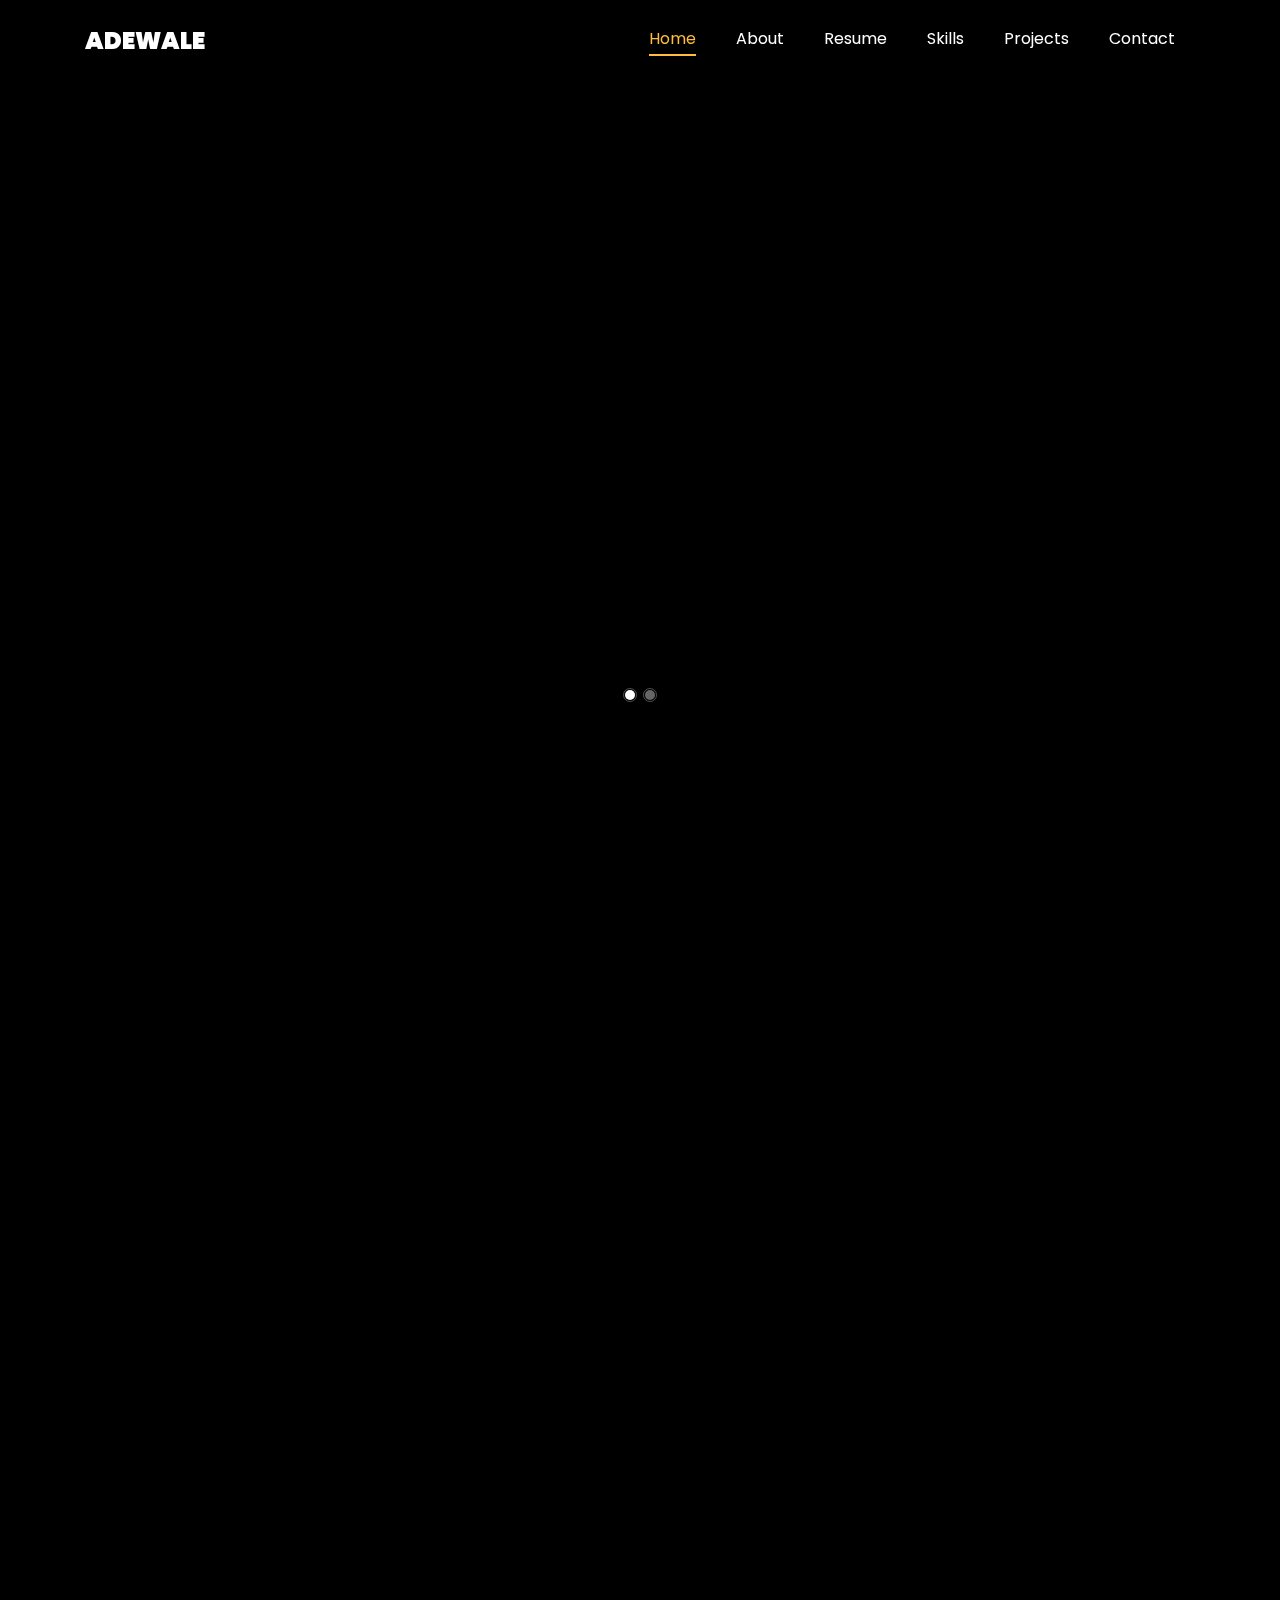
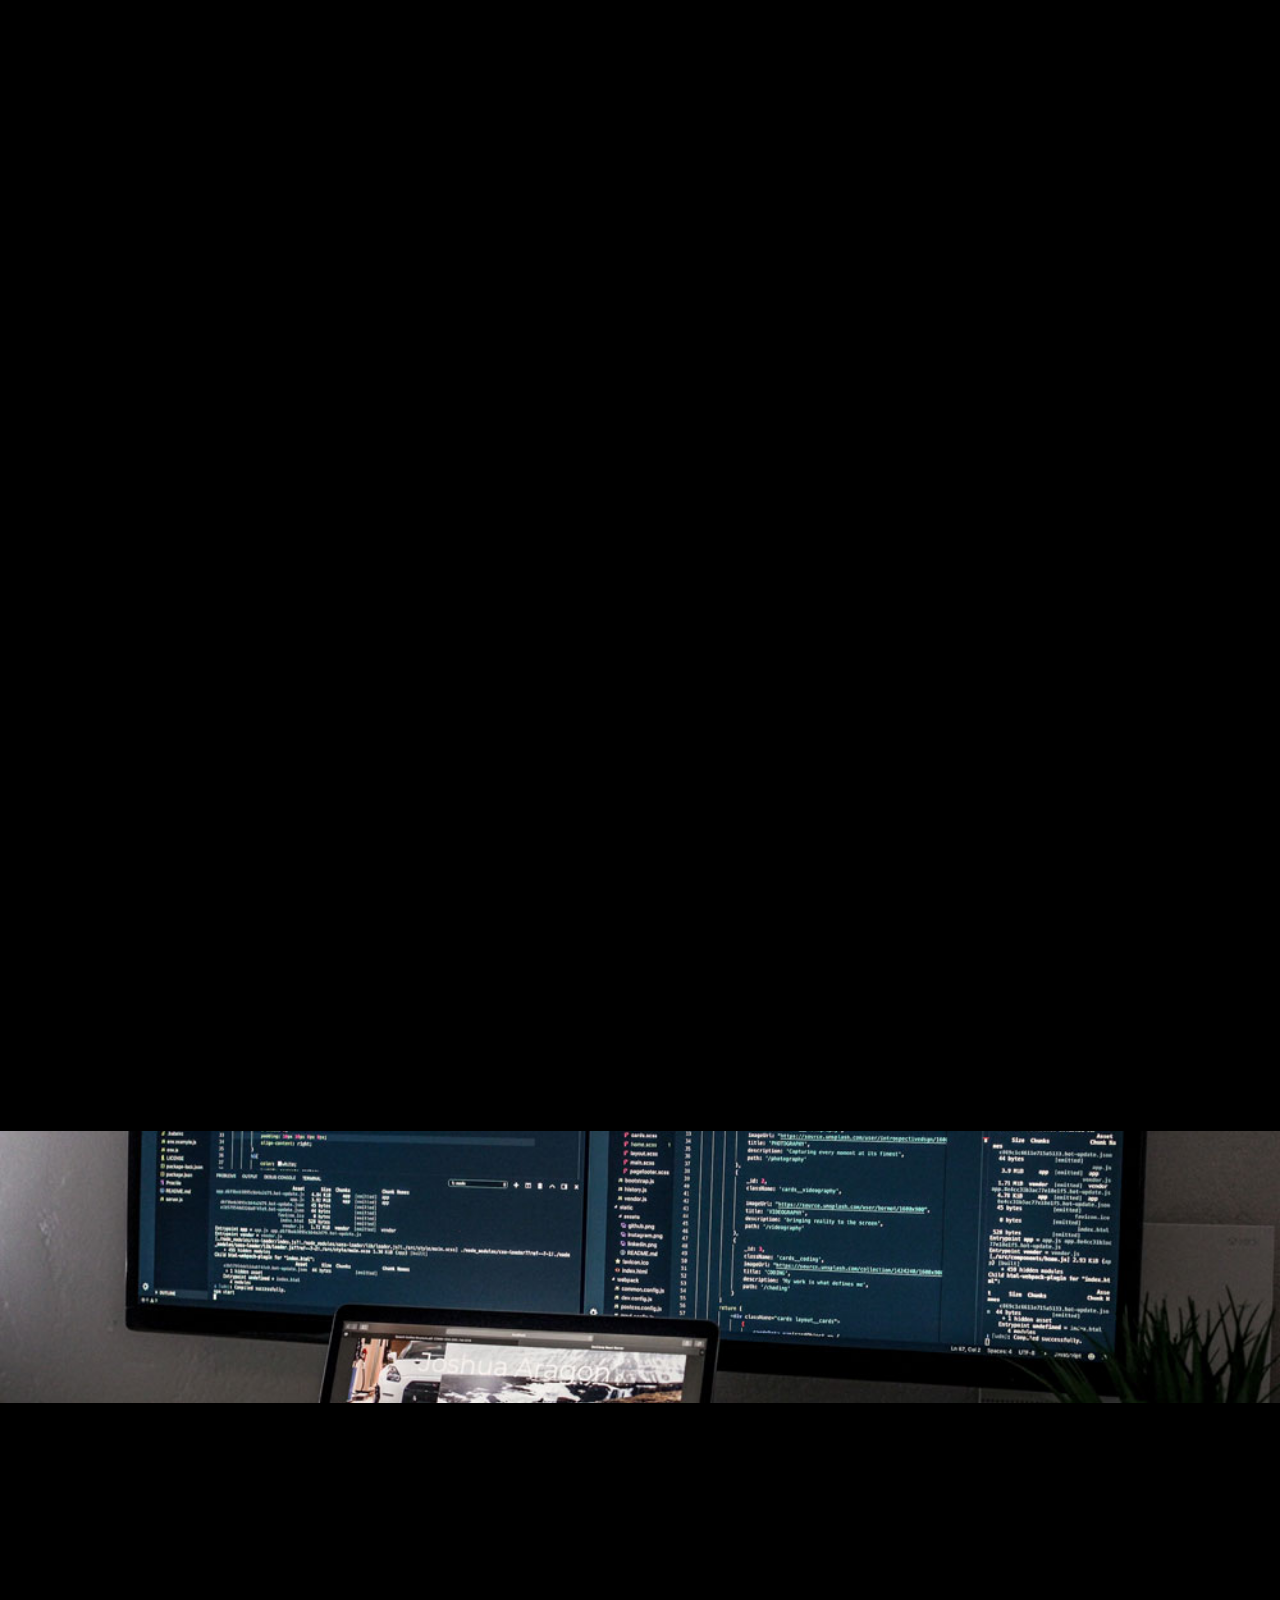
==== commit e620f3b9: "changes" ====
--- a/index.html
+++ b/index.html
@@ -119,7 +119,7 @@
 	                <span class="number" data-number="10">0</span>
 	                <span>Project complete</span>
                 </p>
-                <p><a href="#" class="btn btn-primary py-3 px-3">Download CV</a></p>
+                <p><a target="_blank" href="docs/aaadegeye.pdf" class="btn btn-primary py-3 px-3">Download CV</a></p>
               </div>
 	          </div>
 	        </div>
@@ -150,12 +150,12 @@
     					<span class="position">Uniswitch Technologies</span>
     					<p class="mt-4">As a dedicated Back-End Engineer at Uniswitch Technologies, I focus on creating, maintaining, testing, and debugging the core backend components of applications and systems. This encompasses core application logic, databases, data and application integration, APIs, and other behind-the-scenes processes.</p>
     				</div>
-    				<!-- <div class="resume-wrap ftco-animate">
-    					<span class="date">2014-2015</span>
-    					<h2>Diploma in Computer</h2>
-    					<span class="position">Cambridge University</span>
-    					<p class="mt-4">A small river named Duden flows by their place and supplies it with the necessary regelialia. It is a paradisematic country, in which roasted parts of sentences fly into your mouth.</p>
-    				</div> -->
+					<div class="resume-wrap ftco-animate">
+    					<span class="date">May 2024</span>
+    					<h2>Software Engineer (Freelance)</h2>
+    					<span class="position">Dehaven Academy</span>
+    					<p class="mt-4">As a software engineer with Dehaven Academy, I didn't only build Apis that worked but also created and deployed infrastructure for the application using Railway</p>
+    				</div>
     			</div>
 
     			<div class="col-md-6">
@@ -168,12 +168,12 @@
 							Improved the maintainability of the web application codebase by refactoring API endpoints, making it 
 							easier for future development and updates.</p>
     				</div>
-    				<!-- <div class="resume-wrap ftco-animate">
-    					<span class="date">2014-2015</span>
-    					<h2>Wordpress Developer</h2>
-    					<span class="position">Cambridge University</span>
-    					<p class="mt-4">A small river named Duden flows by their place and supplies it with the necessary regelialia. It is a paradisematic country, in which roasted parts of sentences fly into your mouth.</p>
-    				</div> -->
+    				<div class="resume-wrap ftco-animate">
+    					<span class="date">April 2024</span>
+    					<h2>Backend Developer (Freelance)</h2>
+    					<span class="position">Kekere Technologies</span>
+    					<p class="mt-4">As a backend developer, I built fast and working RESTful APIs for Real estatge investment and payment which included virtual account creation for users</p>
+    				</div>
     				<!-- <div class="resume-wrap ftco-animate">
     					<span class="date">2017-2018</span>
     					<h2>UI/UX Designer</h2>
@@ -184,7 +184,7 @@
     		</div>
     		<div class="row justify-content-center mt-5">
     			<div class="col-md-6 text-center ftco-animate">
-    				<p><a href="#" class="btn btn-primary py-4 px-5">Download CV</a></p>
+    				<p><a target="_blank" href="docs/aaadegeye.pdf" class="btn btn-primary py-4 px-5">Download CV</a></p>
     			</div>
     		</div>
     	</div>
@@ -468,12 +468,12 @@
     	<div class="container">
 				<div class="row d-md-flex align-items-center">
           <div class="col-md d-flex justify-content-center counter-wrap ftco-animate">
-            <!-- <div class="block-18">
+            <div class="block-18">
               <div class="text">
-                <strong class="number" data-number="100">0</strong>
+                <strong class="number" data-number="1">0</strong>
                 <span>Awards</span>
               </div>
-            </div> -->
+            </div>
           </div>
           <div class="col-md d-flex justify-content-center counter-wrap ftco-animate">
             <div class="block-18">
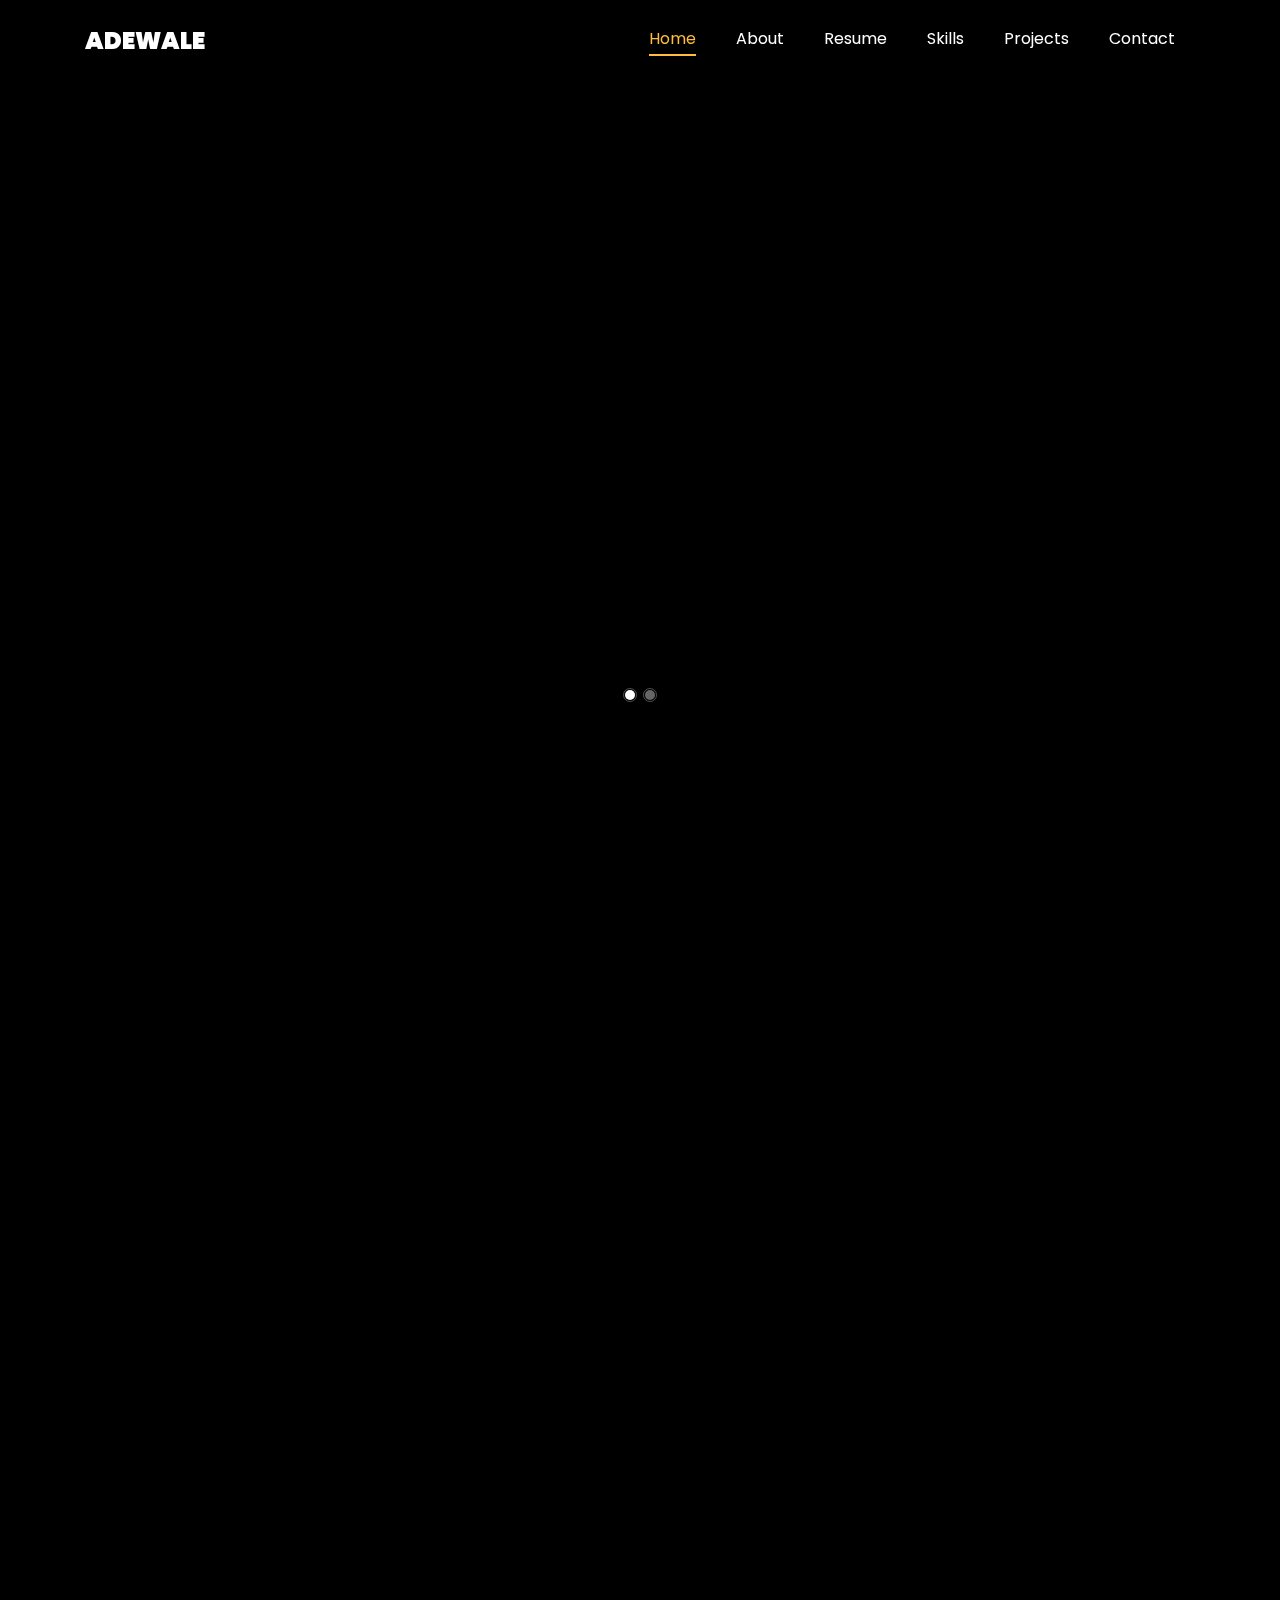
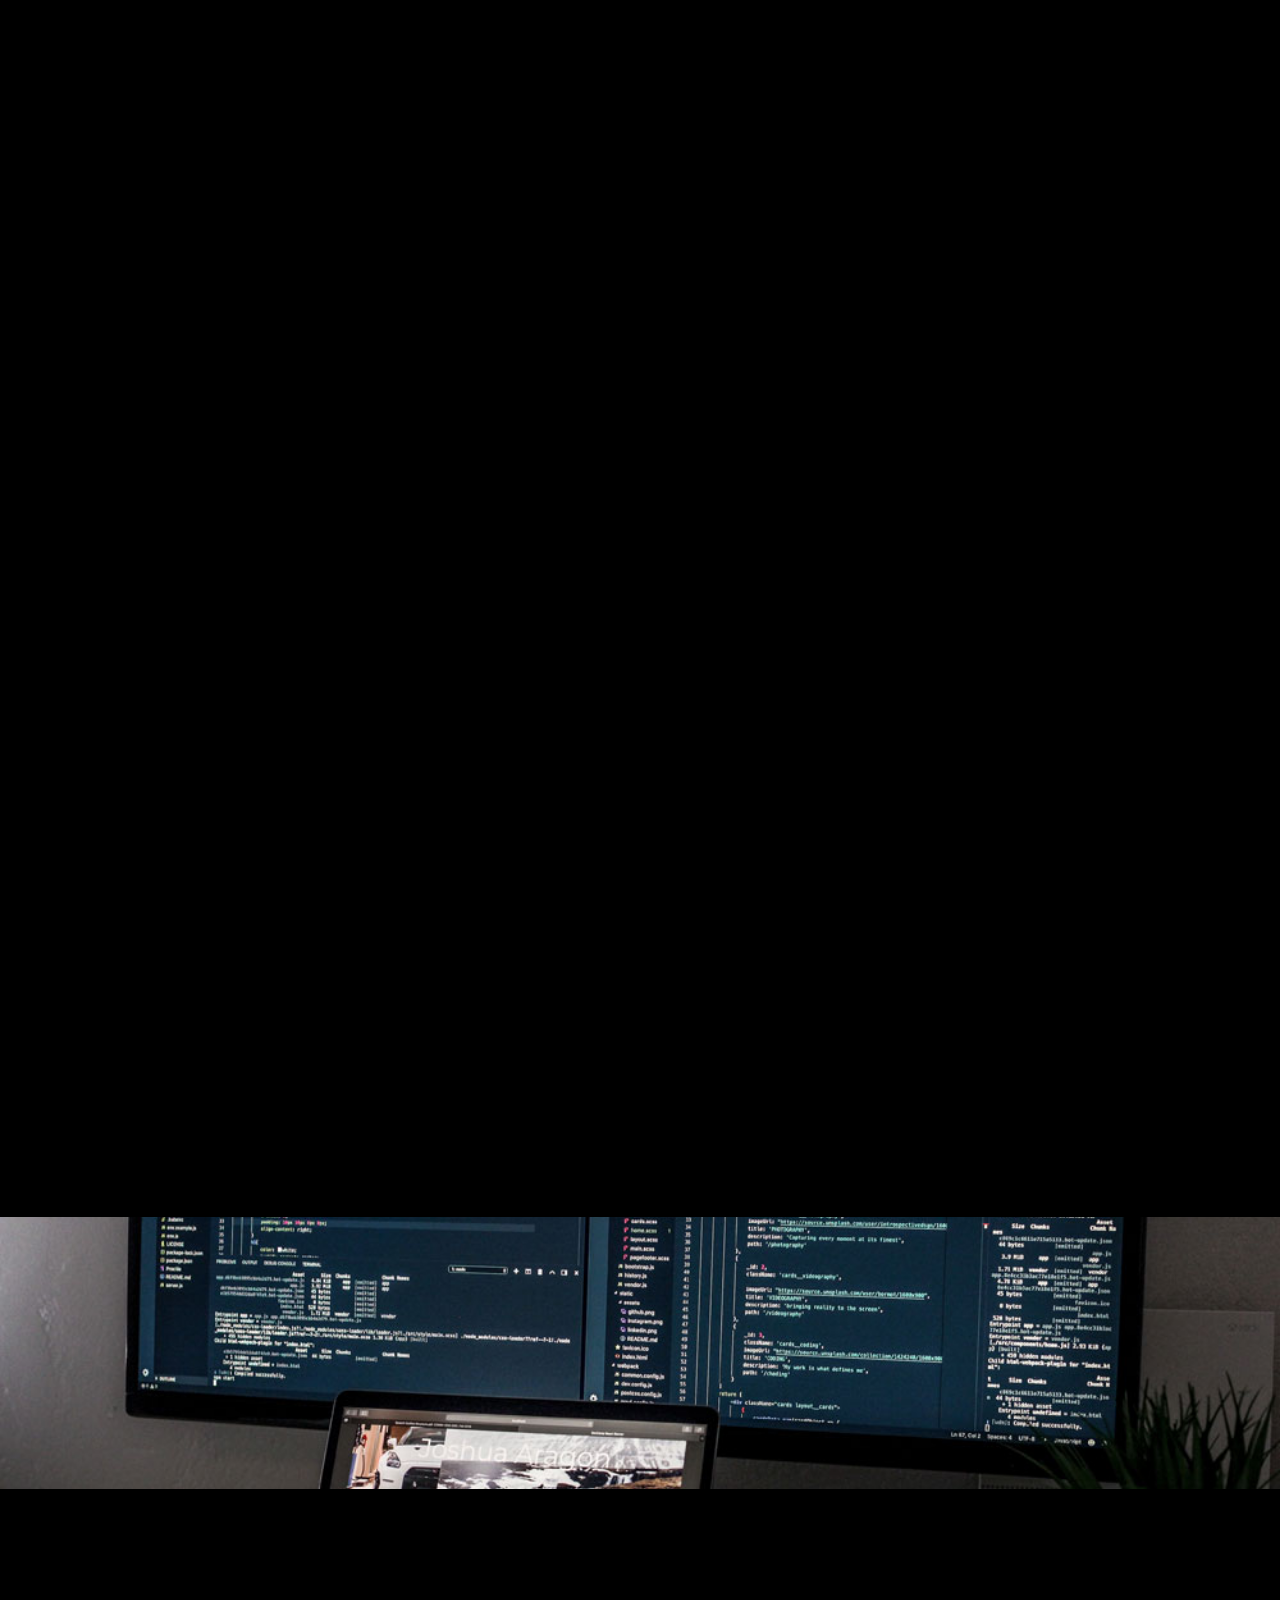
==== commit 9097058d: "experience-update" ====
--- a/index.html
+++ b/index.html
@@ -169,17 +169,17 @@
 							easier for future development and updates.</p>
     				</div>
     				<div class="resume-wrap ftco-animate">
-    					<span class="date">April 2024</span>
+    					<span class="date">April 2024 - Dec 2024</span>
     					<h2>Backend Developer (Freelance)</h2>
     					<span class="position">Kekere Technologies</span>
     					<p class="mt-4">As a backend developer, I built fast and working RESTful APIs for Real estatge investment and payment which included virtual account creation for users</p>
     				</div>
-    				<!-- <div class="resume-wrap ftco-animate">
-    					<span class="date">2017-2018</span>
-    					<h2>UI/UX Designer</h2>
-    					<span class="position">Cambridge University</span>
-    					<p class="mt-4">A small river named Duden flows by their place and supplies it with the necessary regelialia. It is a paradisematic country, in which roasted parts of sentences fly into your mouth.</p>
-    				</div> -->
+    				<div class="resume-wrap ftco-animate">
+    					<span class="date">Nov 2024 - Till Date</span>
+    					<h2>Chrisborough Solutions (Bluebulb Technologies)</h2>
+    					<span class="position">Backend Engineer (Contract)</span>
+    					<p class="mt-4">As a Backend Engineer with Chrisborough Solutions, I built APIs for an IMTO system that allow companies to send money to their users in Nigeria. I also built a backoffice system using Vanguard to manage the company's operations</p>
+    				</div>
     			</div>
     		</div>
     		<div class="row justify-content-center mt-5">
